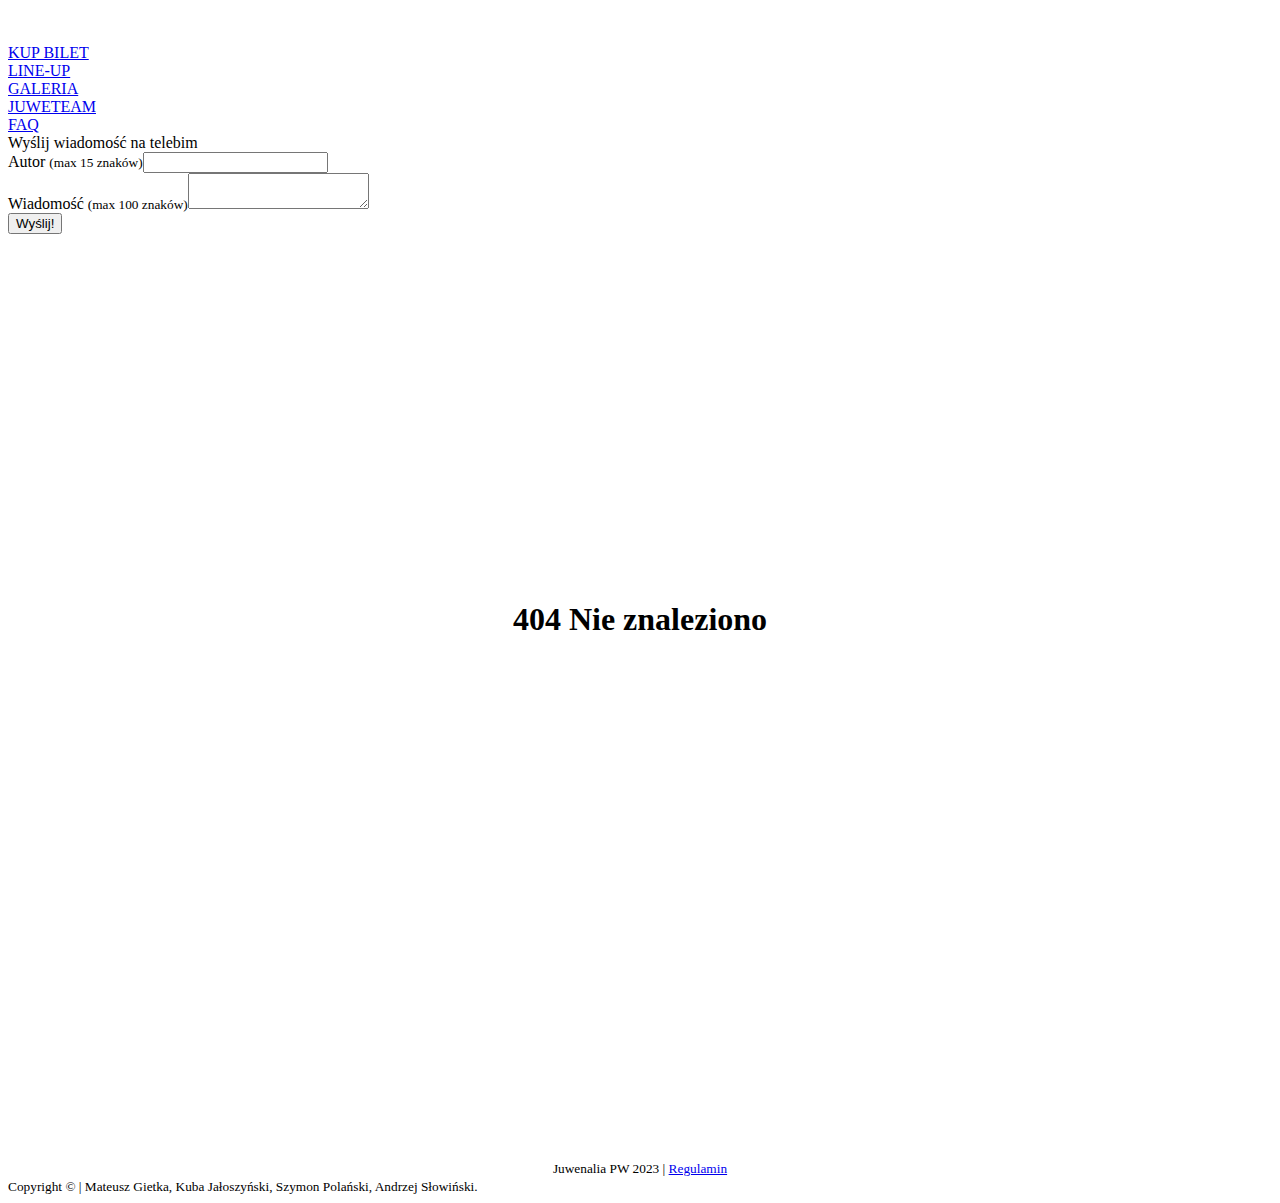
==== index.html @ 6a7313ed "Update" ====
<!doctype html><html lang="en"><head><meta charset="utf-8"/><link rel="icon" href="/favicon.ico"/><meta name="viewport" content="width=device-width,initial-scale=1"/><meta name="theme-color" content="#000000"/><meta name="description" content="Oficjalna strona Juwenaliów Pw 2023"/><link rel="apple-touch-icon" href="/logo192.png"/><link rel="stylesheet" href="https://use.fontawesome.com/releases/v5.13.1/css/all.css" integrity="sha384-xxzQGERXS00kBmZW/6qxqJPyxW3UR0BPsL4c8ILaIWXva5kFi7TxkIIaMiKtqV1Q" crossorigin="anonymous"/><link href="https://fonts.googleapis.com/css2?family=PT+Sans:wght@700&display=swap" rel="stylesheet"/><link rel="manifest" href="/manifest.json"/><link rel="stylesheet" href="https://cdn.jsdelivr.net/npm/bootstrap@5.2.3/dist/css/bootstrap.min.css" integrity="sha384-rbsA2VBKQhggwzxH7pPCaAqO46MgnOM80zW1RWuH61DGLwZJEdK2Kadq2F9CUG65" crossorigin="anonymous"/><script src="https://jakdojade.pl/widgets/elements.js"></script><title>Varsonalia PW</title><script defer="defer" src="/static/js/main.05cffb40.js"></script><link href="/static/css/main.e0cb4667.css" rel="stylesheet"></head><body><noscript>You need to enable JavaScript to run this app.</noscript><div id="root"></div></body></html>
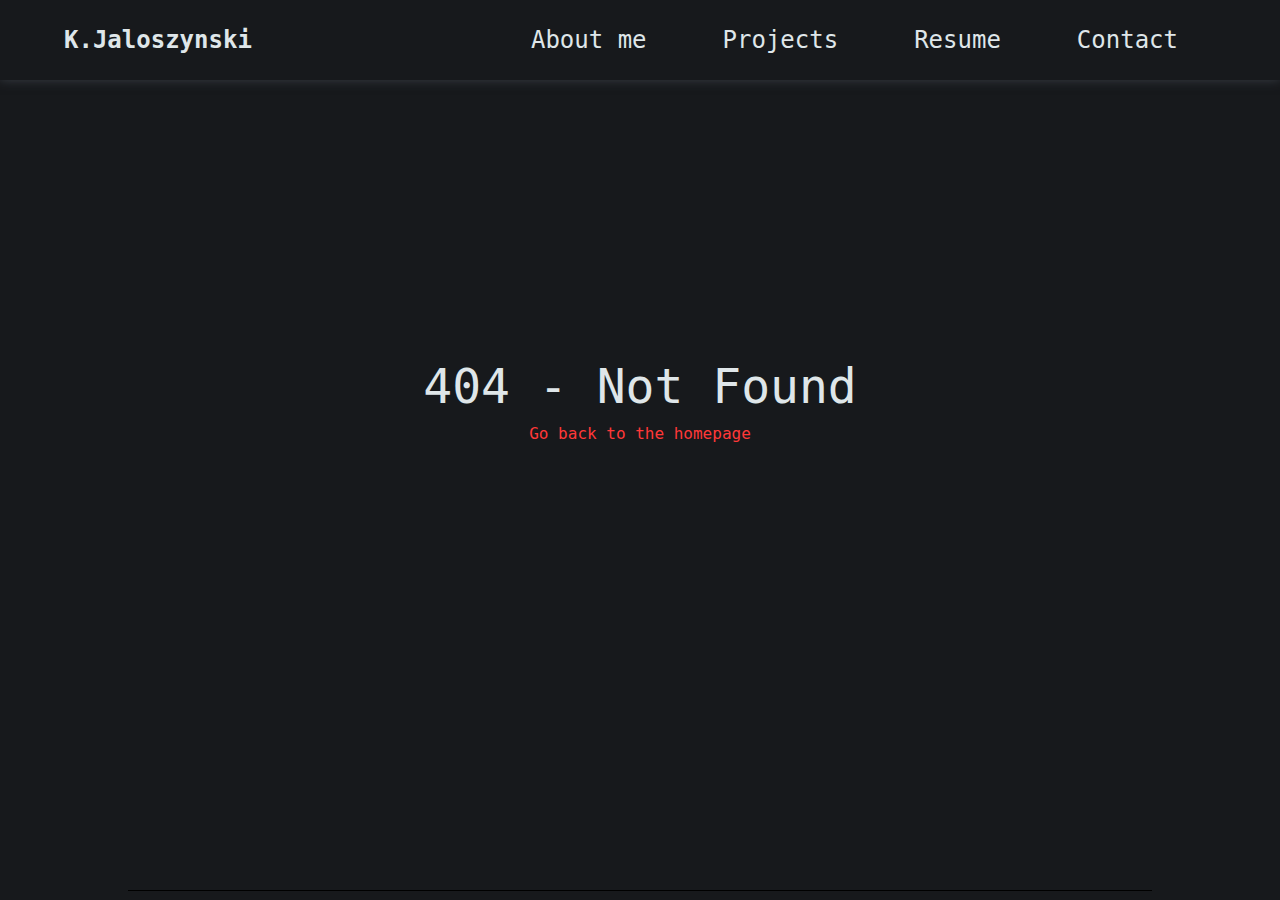
==== commit 9f240aa7: "Fixes to mobile styling" ====
--- a/index.html
+++ b/index.html
@@ -1 +1 @@
-<!doctype html><html lang="en"><head><meta charset="utf-8"/><link rel="icon" href="/favicon.ico"/><meta name="viewport" content="width=device-width,initial-scale=1"/><meta name="theme-color" content="#000000"/><meta name="description" content="Oficjalna strona Juwenaliów Pw 2023"/><link rel="apple-touch-icon" href="/logo192.png"/><link rel="stylesheet" href="https://use.fontawesome.com/releases/v5.13.1/css/all.css" integrity="sha384-xxzQGERXS00kBmZW/6qxqJPyxW3UR0BPsL4c8ILaIWXva5kFi7TxkIIaMiKtqV1Q" crossorigin="anonymous"/><link href="https://fonts.googleapis.com/css2?family=PT+Sans:wght@700&display=swap" rel="stylesheet"/><link rel="manifest" href="/manifest.json"/><link rel="stylesheet" href="https://cdn.jsdelivr.net/npm/bootstrap@5.2.3/dist/css/bootstrap.min.css" integrity="sha384-rbsA2VBKQhggwzxH7pPCaAqO46MgnOM80zW1RWuH61DGLwZJEdK2Kadq2F9CUG65" crossorigin="anonymous"/><script src="https://jakdojade.pl/widgets/elements.js"></script><title>Varsonalia PW</title><script defer="defer" src="/static/js/main.05cffb40.js"></script><link href="/static/css/main.e0cb4667.css" rel="stylesheet"></head><body><noscript>You need to enable JavaScript to run this app.</noscript><div id="root"></div></body></html>+<!doctype html><html lang="en"><head><meta charset="utf-8"/><link rel="icon" href="/icon.png"/><meta name="viewport" content="width=device-width,initial-scale=1"/><meta name="theme-color" content="#000000"/><meta name="description" content="Web site created using create-react-app"/><link rel="apple-touch-icon" href="/icon.png"/><link rel="manifest" href="/manifest.json"/><title>Kuba Jaloszynski Portfolio</title><script defer="defer" src="/static/js/main.bd2384fc.js"></script><link href="/static/css/main.c9bec828.css" rel="stylesheet"></head><body><noscript>You need to enable JavaScript to run this app.</noscript><div id="root"></div></body></html>--- a/static/css/main.c9bec828.css
+++ b/static/css/main.c9bec828.css
@@ -0,0 +1,2 @@
+@import url(https://fonts.googleapis.com/css2?family=Titillium+Web:wght@300&display=swap);.navbar-container{align-items:center;background-color:#17191c;box-shadow:0 0 10px #383d44;color:#dfe6e9;display:flex;height:80px;justify-content:space-between;padding-left:5%;padding-right:5%;position:-webkit-sticky;position:sticky;top:0;z-index:10}.navbar-container .logo{color:#dfe6e9;text-decoration:none}.navbar-container .desktop-navbar{display:flex;justify-content:flex-end;width:100%}.navbar-container .desktop-navbar .items{display:flex;flex-direction:row;font-size:x-large;justify-content:center;width:auto}.navbar-container .desktop-navbar .items .item{border-radius:12px;color:#dfe6e9;display:inline-block;margin:2rem;padding:6px;position:relative;text-decoration:none;transition:transform .3s ease-in-out}.navbar-container .desktop-navbar .items .item:after{background-color:#ff3838;bottom:0;content:"";height:2px;left:0;position:absolute;transform:scaleX(0);transform-origin:bottom right;transition:transform .25s ease-out;width:100%}.navbar-container .desktop-navbar .items .item:hover:after{transform:scaleX(1);transform-origin:bottom left}.navbar-container .mobile-navbar .foldable-menu{color:#dfe6e9;cursor:pointer;margin:1%;transition:transform .3s ease-in-out}.navbar-container .mobile-navbar .foldable-menu:hover{transform:scale(1.1)}.navbar-container .mobile-navbar .menu{background-color:#101214;display:block;left:0;opacity:1;position:absolute;top:80px;transform:scale(0);transform-origin:top;transition:transform .3s ease-in-out,opacity .3s ease-in-out;width:100%;z-index:11}.navbar-container .mobile-navbar .menu.opened{animation:growDown .5s ease-in-out forwards}@keyframes growDown{0%{transform:scaleY(0)}80%{transform:scaleY(1.1)}to{transform:scaleY(1)}}.navbar-container .mobile-navbar .menu.closed{animation:shrinkUp .5s ease-in-out forwards}@keyframes shrinkUp{0%{transform:scaleY(1)}20%{transform:scaleY(1.1)}to{transform:scaleY(0)}}.navbar-container .mobile-navbar .menu .items{display:flex;flex-direction:column;font-size:1.5rem;height:100vh;justify-content:flex-start;width:auto}.navbar-container .mobile-navbar .menu .items .item{border-radius:12px;color:#dfe6e9;display:flex;justify-content:center;margin:2rem;padding:6px;text-decoration:none;transition:transform .3s ease-in-out}.navbar-container .mobile-navbar .menu .items .item:focus .navbar-container .mobile-navbar .menu .items .item:hover{background-color:#5c6470;transition:all .1s ease-out}.navbar-container .foldable-menu{display:none}@media(max-width:1050px){.navbar-container .desktop-navbar{display:none}.navbar-container .mobile-navbar .foldable-menu{display:inline-block}}.home-container{align-items:center}.home-container,.home-container .elements{display:flex;flex-direction:column;justify-content:center}.home-container .elements{height:85vh;overflow:hidden;padding-left:4%;position:relative;text-align:center;width:60vw}.home-container .elements .text{color:#fff;font-size:4rem;overflow:hidden}.home-container .elements .text span{color:#ff3838}.home-container .elements .subtext{color:#d9d9d9;font-size:2rem}@media(max-width:780px){.home-container .elements .text{font-size:3rem}.home-container .elements .subtext{font-size:1.5rem}}.home-container .mouse_scroll{height:100px;margin:0 auto;width:24px}.home-container .mouse_scroll .m_scroll_arrows{border-bottom:2px solid #fff;border-right:2px solid #fff;display:block;height:5px;height:16px;margin:0 0 3px 4px;transform:rotate(45deg);width:5px;width:16px}.home-container .mouse_scroll .nd,.home-container .mouse_scroll .rd,.home-container .mouse_scroll .st{animation:mouse-scroll 2s infinite}.home-container .mouse_scroll .st{animation-delay:.2s;animation-direction:alternate;margin-top:1px}.home-container .mouse_scroll .nd{animation-delay:.4s;animation-direction:alternate;margin-top:-6px}.home-container .mouse_scroll .rd{animation-delay:.6s;animation-direction:alternate;margin-top:-6px}@keyframes mouse-scroll{0%{opacity:0}50%{opacity:.5}to{opacity:1}}@media(max-width:585px){.home-container .elements .text{font-size:2.5rem}.home-container .elements .subtext{font-size:1.5rem}}.about-container{display:flex;flex-direction:column}.about-container .header{color:#dfe6e9;display:flex;font-size:3rem;justify-content:center;margin-bottom:1%;padding:4%;text-align:center}.about-container .contents-container{display:flex;flex-wrap:wrap;justify-content:center}.about-container .contents-container .desc-container{flex:1 1;flex-direction:column;justify-content:center;min-width:320px;padding:3%;width:45%}.about-container .contents-container .desc-container .text{text-wrap:wrap;color:#dfe6e9;font-size:1.5rem;min-width:300px;width:100%}@media(max-width:780px){.about-container .contents-container .desc-container .text{font-size:1.3rem}}@media(max-width:585px){.about-container .contents-container .desc-container .text{font-size:1.1rem}}.about-container .contents-container .photo-container{align-self:center;display:flex;flex:1 1;justify-content:center;min-width:320px;width:45%}.about-container .contents-container .photo-container .photo{max-height:487.453px;max-width:324.969px;width:100%}.about-container .contents-container .photo-container .photo img{border-radius:10px;height:auto;max-height:100%;max-width:100%;object-fit:cover;width:100%}@media(max-width:768px){.about-container .contents-container .desc-container,.about-container .contents-container .photo-container{max-width:100%}.about-container .contents-container .photo{max-height:90%;max-width:90%}}.modal-container{display:flex;height:100vh;justify-content:center;left:0;overflow-x:hidden;overflow-y:scroll;position:fixed;top:0;width:100vw;z-index:8}.modal-container .modal{background-color:#17191c;border-radius:10px;box-shadow:0 0 10px #ffffff4d;color:#dfe6e9;display:flex;flex-direction:column;height:-webkit-min-content;height:min-content;margin-bottom:5%;margin-top:3%;padding:3%;width:60%}.modal-container .modal .body{color:#dfe6e9;height:auto}.modal-container .modal .body .carousel{border-radius:10px;height:auto;margin-bottom:2rem;overflow:hidden;width:100%}.modal-container .modal .body .carousel .image{display:block;height:auto;width:100%}.modal-container .modal .body .title{font-size:3.2rem;height:auto;padding:4% 4% 4% 0}.modal-container .modal .body .desc{font-size:1.3rem;height:auto}@media(max-width:585px){.modal-container .modal .body .title{font-size:1.5rem}.modal-container .modal .body .desc{font-size:.9rem}}.modal-container::-webkit-scrollbar{position:absolute;width:10px}.modal-container::-webkit-scrollbar-track{background-color:#070808;border-radius:8px}.modal-container::-webkit-scrollbar-thumb{background-color:#23262a;border-radius:8px;height:1rem}.projects-container .project-card{border-radius:10px;box-shadow:0 0 10px #383d44;color:#dfe6e9;height:40vh;margin:1.5rem;position:relative;transition:transform .3s ease-in-out;width:20vw}.projects-container .project-card:hover{cursor:pointer}.projects-container .project-card:hover .icon{transform:scale(1.05)}.projects-container .project-card .contents{display:flex;flex-direction:column;height:100%;overflow:hidden;padding:6%;width:100%}.projects-container .project-card .contents .icon-container{display:flex;height:auto;justify-content:center;margin-bottom:25px;max-height:60%;width:100%}.projects-container .project-card .contents .icon-container .icon{border-radius:8px;height:auto;transition:transform .2s ease-in-out;width:100%}.projects-container .project-card .contents .title{align-items:center;display:flex;font-size:1.6rem;font-weight:700;height:100%;justify-content:center;text-align:center}@media(max-width:1200px){.projects-container .project-card{height:35vh;width:25vw}}@media(max-width:900px){.projects-container .project-card{height:30vh;width:30vw}}@media(max-width:600px){.projects-container .project-card{height:25vh;width:45vw}.projects-container .project-card .contents .title{font-size:1rem}}.projects-container{align-items:center;display:flex;flex-flow:column}.projects-container .header{display:flex;justify-content:center;margin-bottom:1%;padding:4%}.projects-container .header .title{color:#dfe6e9;display:flex;font-size:3rem;justify-content:center;text-align:center}.projects-container .cards-container{display:flex;justify-content:center;margin:0 auto;width:85%}.projects-container .cards-container .card-grid-item{display:flex;flex-flow:row;flex-wrap:wrap;justify-content:center;list-style:none;margin-bottom:24px;padding:0}.section-container{min-height:100vh;min-width:100vw;padding:3% 3% 8%;position:relative}.section-container:after{background-color:#000;bottom:1%;content:"";display:block;height:1px;left:10%;position:absolute;width:80%}.form-container{background-color:#212428;border-radius:10px;box-shadow:0 0 10px #383d44;display:flex;justify-content:center;padding:5%;width:40rem}.form-container .form{align-items:center;display:flex;flex-direction:column;justify-content:center}.form-container .form .phone-input{color:#dfe6e9}.form-container .form .message-input{height:10%}.form-container .form .btn{margin-top:4%}@media(max-width:1050px){.form-container{padding:8%;width:90%}}.contact-container{color:#dfe6e9}.contact-container .header{padding:3%}.contact-container .header .title{display:flex;font-size:3rem;justify-content:center;text-align:center}.contact-container .details-container{display:flex;flex-flow:row;flex-wrap:wrap;justify-content:center}.contact-container .details-container .info-container{background-color:#212428;border-radius:10px;box-shadow:0 0 10px #383d44;display:flex;flex-direction:column;justify-content:center;margin-right:3%;padding:3%;width:26rem}.contact-container .details-container .info-container .title{font-size:1.5rem;margin-bottom:1.5rem}.contact-container .details-container .info-container .description{display:flex;flex-direction:column;margin-bottom:2rem}.contact-container .details-container .info-container .description .text{word-wrap:break-word;margin-bottom:2rem}.contact-container .details-container .info-container .description .link{color:#dfe6e9;display:inline-block;padding:6px;position:relative;text-decoration:none;transition:color .3s ease-in-out,transform .3s ease-in-out}.contact-container .details-container .info-container .description .link:after{background-color:#ff3838;bottom:0;content:"";height:2px;left:0;position:absolute;transform:scaleX(0);transform-origin:bottom right;transition:transform .25s ease-out;width:100%}.contact-container .details-container .info-container .description .link:hover{color:#ff3838;cursor:pointer}.contact-container .details-container .info-container .description .link:hover:after{transform:scaleX(1);transform-origin:bottom left}.contact-container .details-container .info-container .description .mail,.contact-container .details-container .info-container .description .phone{display:block;margin-bottom:1rem;white-space:normal}.contact-container .details-container .info-container .description .cv{align-items:center;display:flex;font-size:1.2rem;font-weight:700}.contact-container .details-container .info-container .description .cv .link,.contact-container .details-container .info-container .socials{display:flex;justify-content:center}.contact-container .details-container .info-container .socials .link{color:#dfe6e9;display:flex;justify-content:center;margin:2%;padding:3%;text-decoration:none;transition:color .3s ease-in-out,transform .3s ease-in-out}.contact-container .details-container .info-container .socials .link .icon{height:2rem;transition:transform .3s ease-in-out;width:2rem}.contact-container .details-container .info-container .socials .link:hover{color:#ff3838;transform:scale(1.1)}@media(max-width:1050px){.contact-container .details-container .info-container{margin-bottom:3%;margin-right:0;text-align:center;width:90%}.contact-container .details-container .info-container .cv{justify-content:center}}.education-card{box-shadow:0 0 10px #383d44;color:#dfe6e9;margin-bottom:1rem}.education-card .card-contents{display:flex;flex-direction:row;flex-wrap:wrap-reverse;justify-content:space-between}.education-card .card-contents .details-container{display:flex;flex-direction:column;justify-content:flex-start}.education-card .card-contents .details-container .title{display:flex;flex-wrap:wrap;font-size:2rem;padding-left:8px}.education-card .card-contents .details-container .subtitle{font-size:1.3rem;margin-bottom:.5rem;padding-left:8px}.education-card .card-contents .details-container .subtitle .link{align-items:center;color:#dfe6e9;display:flex;text-decoration:none;transition:color .3s ease-in-out,transform .3s ease-in-out}.education-card .card-contents .details-container .subtitle .link .icon{height:auto;margin-left:1%;width:1rem}.education-card .card-contents .details-container .subtitle .link:hover{color:#ff3838}.education-card .card-contents .details-container .date{font-size:medium;margin-bottom:.3rem;padding-left:8px}.education-card .card-contents .details-container .grade{margin-bottom:.3rem;padding-left:8px}.education-card .card-contents .details-container .content{font-size:small;padding-left:8px}.education-card .card-contents .img-container{align-items:center;display:flex;height:auto;justify-content:center;min-width:200px;padding:1%;width:18%}.education-card .card-contents .img-container img{border-radius:10px;height:auto;min-width:100px;padding:1%;width:60%}@media(max-width:585px){.education-card .card-contents{justify-content:center}.education-card .card-contents .details-container{justify-content:center;text-align:center}.education-card .card-contents .details-container .title{font-size:1.4rem;margin-bottom:3%;margin-top:2%}.education-card .card-contents .details-container .subtitle{text-wrap:nowrap;display:flex;font-size:1.2rem;justify-content:center;padding-left:0}}.education-card:hover{background-color:#0c0d0e}.education-card:hover,.education-card:hover:after{transition:all .1s ease-in-out}.modal-box{background-color:#17191c;border-radius:10px;box-shadow:0 0 10px #ffffff4d;display:flex;flex-direction:column;height:-webkit-min-content;height:min-content;left:20%;padding:3%;position:absolute;top:20%;width:60%}.modal-box .body{color:#dfe6e9}.modal-box .body .title{font-size:1.5rem}@media(max-width:585px){.modal-box .body .title{font-size:1.2rem}}.skill-card-container .card{height:12.5rem;width:12.5rem}.skill-card-container .card .contents{align-items:center;display:flex;flex-direction:column;height:100%;justify-content:space-between;overflow:hidden}.skill-card-container .card .contents .img-container{display:flex;height:auto;justify-content:center;min-height:35px;min-width:35px;overflow:hidden;width:100%}.skill-card-container .card .contents .img-container img{max-height:80%;max-width:80%;object-fit:contain}.skill-card-container .card .contents .text-container{align-items:center;display:flex;flex-direction:column;height:auto;margin-top:.5rem;padding:1%;width:100%}.skill-card-container .card .contents .text-container .hours,.skill-card-container .card .contents .text-container .title{font-size:1.1rem;font-weight:700;text-align:center}.skill-card-container .card:hover{background-color:#0c0d0e;transition:all .1s ease-in-out}.skill-card-container .card:hover:after{transition:all .1s ease-in-out}@media(max-width:780px){.skill-card-container .card{height:11rem;width:11rem}}@media(max-width:780px)and (max-width:585px){.skill-card-container .card{height:6rem;width:6rem}.skill-card-container .card .contents .text-container{height:30%}.skill-card-container .card .contents .text-container .title{font-size:.7rem}.skill-card-container .card .contents .text-container .hours{display:none}}.skills-container .header{padding:3%}.skills-container .header .title{color:#dfe6e9;display:flex;font-size:3rem;justify-content:center}.skills-container .contents-container{display:flex;flex-wrap:wrap;justify-content:center}.skills-container .contents-container .react-tabs{-webkit-tap-highlight-color:rgba(0,0,0,0);display:flex;flex-direction:column;width:70%}.skills-container .contents-container .react-tabs__tab-list{border-bottom:2px solid #444a52;display:flex;justify-content:flex-start;margin:0 0 1rem;padding:0}.skills-container .contents-container .react-tabs__tab{border:1px solid #0000;border-bottom:none;bottom:-1px;color:#dfe6e9;cursor:pointer;display:inline-block;font-size:1.5rem;list-style:none;padding:6px 12px;position:relative;transition:all .1s ease-in-out}.skills-container .contents-container .react-tabs__tab--selected{background:#4d4f53;border-color:#383d44;border-radius:5px 5px 0 0;color:#ff3838}.skills-container .contents-container .react-tabs__tab--disabled{cursor:default}.skills-container .contents-container .react-tabs__tab:focus{outline:none}@media(max-width:585px){.skills-container .contents-container .react-tabs__tab{font-size:.9rem}}.skills-container .contents-container .react-tabs__tab-panel{display:none}.skills-container .contents-container .react-tabs__tab-panel--selected{display:flex}.footer-container{min-width:100vw;padding:1%}.footer-container .text{color:#dfe6e9;display:flex;font-size:large;justify-content:center}.footer-container .text-2{color:#dfe6e9;display:flex;font-size:x-small;justify-content:center}*{box-sizing:border-box;font-family:Consolas,monospace;margin:0;padding:0}body{background-color:#17191c;overflow-x:hidden;overflow-y:auto}body::-webkit-scrollbar{width:10px}body::-webkit-scrollbar-track{background-color:#070808;border-radius:8px}body::-webkit-scrollbar-thumb{background-color:#23262a;border-radius:8px;height:1rem}.App .App-body{display:flex;flex-direction:column;margin-top:-80px;overflow-x:hidden;z-index:9}.notfound-container{align-items:center;color:#dfe6e9;display:flex;flex-direction:column;font-size:2rem;height:80vh;justify-content:center}.notfound-container .link{color:#ff3838;text-decoration:none;transition:all .3s ease-in-out}.notfound-container .link:hover{transform:scale(1.1)}body{-webkit-font-smoothing:antialiased;-moz-osx-font-smoothing:grayscale;font-family:-apple-system,BlinkMacSystemFont,Segoe UI,Roboto,Oxygen,Ubuntu,Cantarell,Fira Sans,Droid Sans,Helvetica Neue,sans-serif;margin:0}code{font-family:source-code-pro,Menlo,Monaco,Consolas,Courier New,monospace}
+/*# sourceMappingURL=main.c9bec828.css.map*/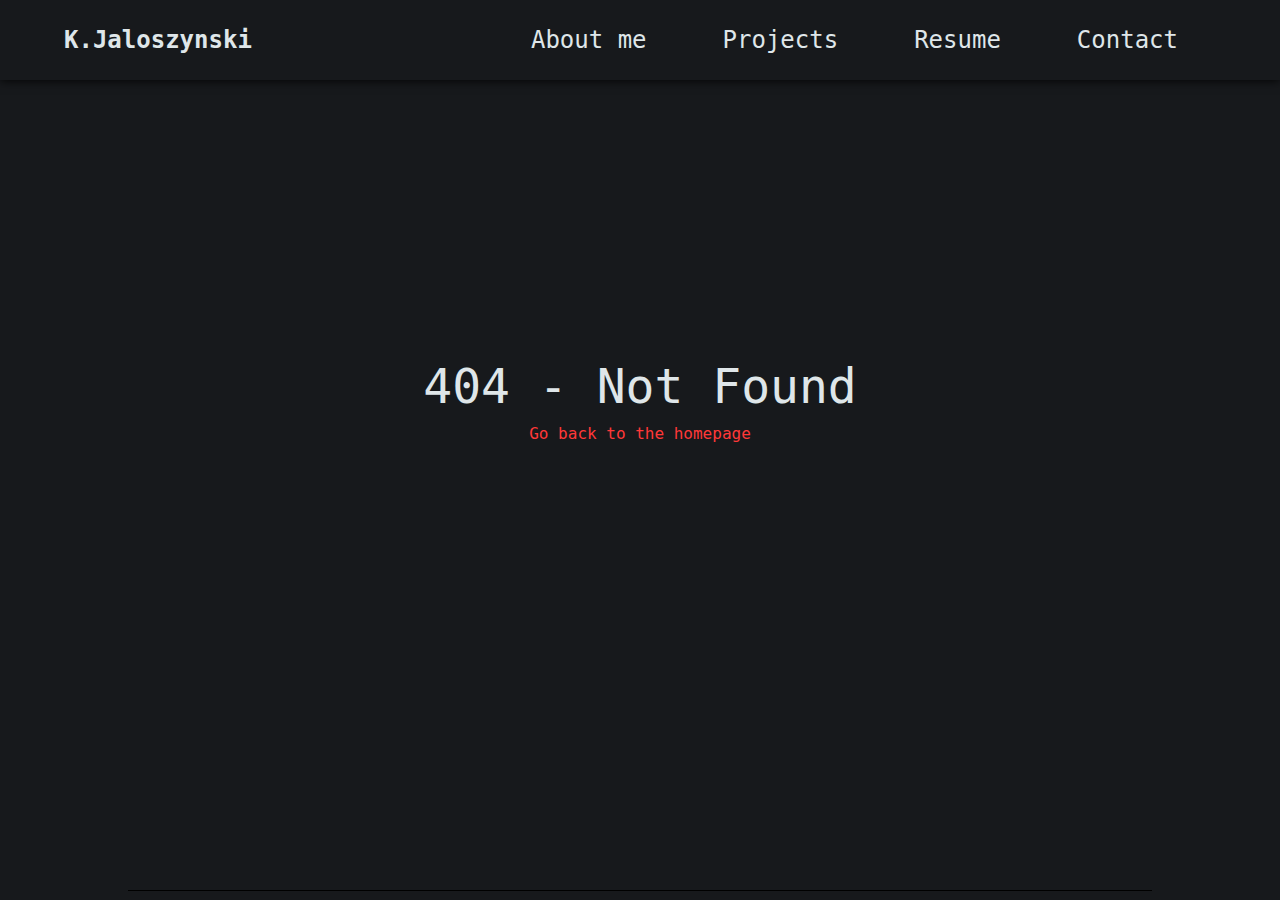
==== commit c2e099ff: ""Changed proj cards shadows changed contact section shadows"" ====
--- a/index.html
+++ b/index.html
@@ -1 +1,45 @@
-<!doctype html><html lang="en"><head><meta charset="utf-8"/><link rel="icon" href="/icon.png"/><meta name="viewport" content="width=device-width,initial-scale=1"/><meta name="theme-color" content="#000000"/><meta name="description" content="Web site created using create-react-app"/><link rel="apple-touch-icon" href="/icon.png"/><link rel="manifest" href="/manifest.json"/><title>Kuba Jaloszynski Portfolio</title><script defer="defer" src="/static/js/main.bd2384fc.js"></script><link href="/static/css/main.c9bec828.css" rel="stylesheet"></head><body><noscript>You need to enable JavaScript to run this app.</noscript><div id="root"></div></body></html>+<!DOCTYPE html>
+<html lang="en">
+  <head>
+    <meta charset="utf-8" />
+    <link rel="icon" href="./icon.png" />
+    <meta name="viewport" content="width=device-width, initial-scale=1" />
+    <meta name="theme-color" content="#000000" />
+    <meta
+      name="description"
+      content="Web site created using create-react-app"
+    />
+    <link rel="apple-touch-icon" href="./icon.png" />
+    <!--
+      manifest.json provides metadata used when your web app is installed on a
+      user's mobile device or desktop. See https://developers.google.com/web/fundamentals/web-app-manifest/
+    -->
+    <link rel="manifest" href="./manifest.json" />
+    <!--
+      Notice the use of %PUBLIC_URL% in the tags above.
+      It will be replaced with the URL of the `public` folder during the build.
+      Only files inside the `public` folder can be referenced from the HTML.
+
+      Unlike "/favicon.ico" or "favicon.ico", "favicon.ico" will
+      work correctly both with client-side routing and a non-root public URL.
+      Learn how to configure a non-root public URL by running `npm run build`.
+    -->
+    <title>Kuba Jaloszynski Portfolio</title>
+    <script type="module" crossorigin src="./assets/index-1MSBdzJr.js"></script>
+    <link rel="stylesheet" crossorigin href="./assets/index-Bw0y-h9k.css">
+  </head>
+  <body>
+    <noscript>You need to enable JavaScript to run this app.</noscript>
+    <div id="root"></div>
+    <!--
+      This HTML file is a template.
+      If you open it directly in the browser, you will see an empty page.
+
+      You can add webfonts, meta tags, or analytics to this file.
+      The build step will place the bundled scripts into the <body> tag.
+
+      To begin the development, run `npm start` or `yarn start`.
+      To create a production bundle, use `npm run build` or `yarn build`.
+    -->
+  </body>
+</html>
--- a/assets/index-Bw0y-h9k.css
+++ b/assets/index-Bw0y-h9k.css
@@ -0,0 +1 @@
+@import"https://fonts.googleapis.com/css2?family=Titillium+Web:wght@300&display=swap";.navbar-container{position:sticky;top:0;display:flex;align-items:center;background-color:#17191c;height:80px;justify-content:space-between;padding-left:5%;padding-right:5%;color:#dfe6e9;z-index:10;box-shadow:0 0 10px #000}.navbar-container .logo{text-decoration:none;color:#dfe6e9}.navbar-container .desktop-navbar{display:flex;justify-content:flex-end;width:100%}.navbar-container .desktop-navbar .items{display:flex;flex-direction:row;width:auto;justify-content:center;font-size:x-large}.navbar-container .desktop-navbar .items .item{display:inline-block;position:relative;margin:2rem;color:#dfe6e9;padding:6px;border-radius:12px;text-decoration:none;transition:transform .3s ease-in-out}.navbar-container .desktop-navbar .items .item:after{content:"";position:absolute;width:100%;transform:scaleX(0);height:2px;bottom:0;left:0;background-color:#ff3838;transform-origin:bottom right;transition:transform .25s ease-out}.navbar-container .desktop-navbar .items .item:hover:after{transform:scaleX(1);transform-origin:bottom left}.navbar-container .mobile-navbar .foldable-menu{color:#dfe6e9;transition:transform .3s ease-in-out;cursor:pointer;margin:1%}.navbar-container .mobile-navbar .foldable-menu:hover{transform:scale(1.1)}.navbar-container .mobile-navbar .menu{display:block;transform:scale(0);z-index:11;position:absolute;top:80px;left:0;width:100%;background-color:#101214;transform-origin:top;opacity:1;transition:transform .3s ease-in-out,opacity .3s ease-in-out}.navbar-container .mobile-navbar .menu.opened{animation:growDown .5s ease-in-out forwards}@keyframes growDown{0%{transform:scaleY(0)}80%{transform:scaleY(1.1)}to{transform:scaleY(1)}}.navbar-container .mobile-navbar .menu.closed{animation:shrinkUp .5s ease-in-out forwards}@keyframes shrinkUp{0%{transform:scaleY(1)}20%{transform:scaleY(1.1)}to{transform:scaleY(0)}}.navbar-container .mobile-navbar .menu .items{display:flex;flex-direction:column;width:auto;justify-content:flex-start;font-size:1.5rem;height:100vh}.navbar-container .mobile-navbar .menu .items .item{display:flex;justify-content:center;color:#dfe6e9;padding:6px;margin:2rem;border-radius:12px;text-decoration:none;transition:transform .3s ease-in-out}.navbar-container .mobile-navbar .menu .items .item:focus .navbar-container .mobile-navbar .menu .items .item:hover{transition:all .1s ease-out;background-color:#5c6470}.navbar-container .foldable-menu{display:none}@media (max-width: 1050px){.navbar-container .desktop-navbar{display:none}.navbar-container .mobile-navbar .foldable-menu{display:inline-block}}.home-container{display:flex;flex-direction:column;justify-content:center;align-items:center}.home-container .elements{overflow:hidden;display:flex;flex-direction:column;padding-left:4%;justify-content:center;height:85vh;width:60vw;position:relative;text-align:center}.home-container .elements .text{font-size:4rem;color:#fff;overflow:hidden}.home-container .elements .text span{color:#ff3838}.home-container .elements .subtext{font-size:2rem;color:#d9d9d9}@media (max-width: 780px){.home-container .elements .text{font-size:3rem}.home-container .elements .subtext{font-size:1.5rem}}.home-container .mouse_scroll{margin:0 auto;width:24px;height:100px}.home-container .mouse_scroll .m_scroll_arrows{display:block;width:5px;height:5px;transform:rotate(45deg);border-right:2px solid white;border-bottom:2px solid white;margin:0 0 3px 4px;width:16px;height:16px}.home-container .mouse_scroll .st,.home-container .mouse_scroll .nd,.home-container .mouse_scroll .rd{animation:mouse-scroll 2s infinite}.home-container .mouse_scroll .st{margin-top:1px;animation-delay:.2s;animation-direction:alternate}.home-container .mouse_scroll .nd{margin-top:-6px;animation-delay:.4s;animation-direction:alternate}.home-container .mouse_scroll .rd{margin-top:-6px;animation-delay:.6s;animation-direction:alternate}@keyframes mouse-scroll{0%{opacity:0}50%{opacity:.5}to{opacity:1}}@media (max-width: 585px){.home-container .elements .text{font-size:2.5rem}.home-container .elements .subtext{font-size:1.5rem}}.about-container{display:flex;flex-direction:column}.about-container .header{display:flex;justify-content:center;text-align:center;padding:4%;margin-bottom:1%;color:#dfe6e9;font-size:3rem}.about-container .contents-container{display:flex;flex-wrap:wrap;justify-content:center}.about-container .contents-container .desc-container{flex:1;padding:3%;flex-direction:column;justify-content:center;width:45%;min-width:320px}.about-container .contents-container .desc-container .text{color:#dfe6e9;width:100%;min-width:300px;font-size:1.5rem;text-wrap:wrap}@media (max-width: 780px){.about-container .contents-container .desc-container .text{font-size:1.3rem}}@media (max-width: 585px){.about-container .contents-container .desc-container .text{font-size:1.1rem}}.about-container .contents-container .photo-container{flex:1;display:flex;justify-content:center;align-self:center;width:45%;min-width:320px}.about-container .contents-container .photo-container .photo{width:100%;max-width:324.969px;max-height:487.453px}.about-container .contents-container .photo-container .photo img{width:100%;height:auto;object-fit:cover;border-radius:10px;max-width:100%;max-height:100%;box-shadow:0 1px 2px #000}@media (max-width: 768px){.about-container .contents-container .desc-container,.about-container .contents-container .photo-container{max-width:100%}.about-container .contents-container .photo{max-width:90%;max-height:90%}}.modal-container{position:fixed;top:0;left:0;width:100vw;height:100vh;z-index:8;display:flex;justify-content:center;overflow-y:scroll;overflow-x:hidden}.modal-container .modal{display:flex;flex-direction:column;width:60%;height:min-content;margin-top:3%;margin-bottom:5%;box-shadow:0 0 10px #ffffff4d;background-color:#17191c;color:#dfe6e9;padding:3%;border-radius:10px}.modal-container .modal .body{color:#dfe6e9;height:auto}.modal-container .modal .body .carousel{width:100%;height:auto;border-radius:10px;overflow:hidden;margin-bottom:2rem}.modal-container .modal .body .carousel .image{width:100%;display:block;height:auto}.modal-container .modal .body .title{font-size:3.2rem;padding:4% 4% 4% 0;height:auto}.modal-container .modal .body .desc{font-size:1.3rem;height:auto}.modal-container .modal .body .desc .chunk{text-indent:1.5rem;margin-bottom:1%}@media (max-width: 900px){.modal-container .modal .body .carousel{display:none}}@media (max-width: 585px){.modal-container .modal .body .title{font-size:1.4rem}.modal-container .modal .body .desc{font-size:.9rem}}.modal-container::-webkit-scrollbar{position:absolute;width:10px}.modal-container::-webkit-scrollbar-track{background-color:#070808;border-radius:8px}.modal-container::-webkit-scrollbar-thumb{background-color:#23262a;border-radius:8px;height:1rem}.projects-container .project-card{color:#dfe6e9;height:40vh;width:20vw;border-radius:10px;position:relative;transition:transform .3s ease-in-out;margin:1.5rem}.projects-container .project-card:hover{cursor:pointer;background-color:#0c0d0e}.projects-container .project-card:hover .icon{transform:scale(1.03)}.projects-container .project-card .contents{display:flex;flex-direction:column;height:100%;width:100%;overflow:hidden;padding:6%}.projects-container .project-card .contents .icon-container{width:100%;height:auto;max-height:60%;margin-bottom:25px;display:flex;justify-content:center}.projects-container .project-card .contents .icon-container .icon{border-radius:8px;width:100%;height:auto;transition:transform .2s ease-in-out}.projects-container .project-card .contents .title{display:flex;height:100%;justify-content:center;align-items:center;font-size:1.6rem;font-weight:700;text-align:center}@media (max-width: 1200px){.projects-container .project-card{width:25vw;height:35vh}}@media (max-width: 900px){.projects-container .project-card{width:30vw;height:30vh}}@media (max-width: 600px){.projects-container .project-card{width:45vw;height:25vh}.projects-container .project-card .contents .title{font-size:1rem}}.projects-container{display:flex;flex-flow:column;align-items:center}.projects-container .header{display:flex;justify-content:center;padding:4%;margin-bottom:1%}.projects-container .header .title{display:flex;text-align:center;justify-content:center;color:#dfe6e9;font-size:3rem}.projects-container .cards-container{display:flex;justify-content:center;width:85%;margin:0 auto}.projects-container .cards-container .card-grid-item{display:flex;flex-flow:row;flex-wrap:wrap;margin-bottom:24px;justify-content:center;list-style:none;padding:0}.section-container{min-width:100vw;min-height:100vh;position:relative;padding:3% 3% 8%}.section-container:after{content:"";display:block;width:80%;height:1px;background-color:#000;position:absolute;bottom:1%;left:10%}.form-container{display:flex;justify-content:center;width:40rem;border-radius:10px;background-color:#212428;padding:5%}.form-container .form{display:flex;flex-direction:column;justify-content:center;align-items:center}.form-container .form .phone-input{color:#dfe6e9}.form-container .form .message-input{height:10%}.form-container .form .btn{margin-top:4%}@media (max-width: 1050px){.form-container{width:90%;padding:8%}}.contact-container{color:#dfe6e9}.contact-container .header{padding:3%}.contact-container .header .title{display:flex;text-align:center;justify-content:center;font-size:3rem}.contact-container .details-container{display:flex;flex-flow:row;flex-wrap:wrap;justify-content:center}.contact-container .details-container .info-container{display:flex;flex-direction:column;justify-content:center;width:26rem;border-radius:10px;background-color:#212428;padding:3%;margin-right:3%}.contact-container .details-container .info-container .title{font-size:1.5rem;margin-bottom:1.5rem}.contact-container .details-container .info-container .description{display:flex;flex-direction:column;margin-bottom:2rem}.contact-container .details-container .info-container .description .text{margin-bottom:2rem;word-wrap:break-word}.contact-container .details-container .info-container .description .link{display:inline-block;position:relative;color:#dfe6e9;padding:6px;text-decoration:none;transition:color .3s ease-in-out,transform .3s ease-in-out}.contact-container .details-container .info-container .description .link:after{content:"";position:absolute;width:100%;transform:scaleX(0);height:2px;bottom:0;background-color:#ff3838;left:0;transform-origin:bottom right;transition:transform .25s ease-out}.contact-container .details-container .info-container .description .link:hover{color:#ff3838;cursor:pointer}.contact-container .details-container .info-container .description .link:hover:after{transform:scaleX(1);transform-origin:bottom left}.contact-container .details-container .info-container .description .phone,.contact-container .details-container .info-container .description .mail{display:block;margin-bottom:1rem;white-space:normal}.contact-container .details-container .info-container .description .cv{display:flex;align-items:center;font-weight:700;font-size:1.2rem}.contact-container .details-container .info-container .description .cv .link,.contact-container .details-container .info-container .socials{display:flex;justify-content:center}.contact-container .details-container .info-container .socials .link{display:flex;justify-content:center;margin:2%;padding:3%;color:#dfe6e9;text-decoration:none;transition:color .3s ease-in-out,transform .3s ease-in-out}.contact-container .details-container .info-container .socials .link .icon{width:2rem;height:2rem;transition:transform .3s ease-in-out}.contact-container .details-container .info-container .socials .link:hover{color:#ff3838;transform:scale(1.1)}@media (max-width: 1050px){.contact-container .details-container .info-container{margin-bottom:3%;width:90%;margin-right:0;text-align:center}.contact-container .details-container .info-container .cv{justify-content:center}}.education-card{color:#dfe6e9;margin-bottom:1rem}.education-card .card-contents{display:flex;flex-direction:row;flex-wrap:wrap-reverse;justify-content:space-between}.education-card .card-contents .details-container{display:flex;flex-direction:column;justify-content:flex-start}.education-card .card-contents .details-container .title{font-size:2rem;padding-left:8px;display:flex;flex-wrap:wrap}.education-card .card-contents .details-container .subtitle{font-size:1.3rem;margin-bottom:.5rem;padding-left:8px}.education-card .card-contents .details-container .subtitle .link{text-decoration:none;color:#dfe6e9;display:flex;align-items:center;transition:color .3s ease-in-out,transform .3s ease-in-out}.education-card .card-contents .details-container .subtitle .link .icon{margin-left:1%;width:1rem;height:auto}.education-card .card-contents .details-container .subtitle .link:hover{color:#ff3838}.education-card .card-contents .details-container .date{font-size:medium;margin-bottom:.3rem;padding-left:8px}.education-card .card-contents .details-container .grade{margin-bottom:.3rem;padding-left:8px}.education-card .card-contents .details-container .content{font-size:small;padding-left:8px}.education-card .card-contents .img-container{display:flex;align-items:center;justify-content:center;width:18%;min-width:200px;height:auto;padding:1%}.education-card .card-contents .img-container img{border-radius:10px;width:60%;height:auto;padding:1%;min-width:100px}@media (max-width: 585px){.education-card .card-contents{justify-content:center}.education-card .card-contents .details-container{justify-content:center;text-align:center}.education-card .card-contents .details-container .title{font-size:1.4rem;margin-top:2%;margin-bottom:3%}.education-card .card-contents .details-container .subtitle{display:flex;justify-content:center;text-wrap:nowrap;padding-left:0;font-size:1.2rem}}.education-card:hover{transition:all .1s ease-in-out;background-color:#0c0d0e}.education-card:hover:after{transition:all .1s ease-in-out}.modal-box{position:absolute;display:flex;flex-direction:column;width:60%;height:min-content;top:20%;left:20%;box-shadow:0 0 10px #ffffff4d;background-color:#17191c;padding:3%;border-radius:10px}.modal-box .body{color:#dfe6e9}.modal-box .body .title{font-size:1.5rem}@media (max-width: 585px){.modal-box .body .title{font-size:1.2rem}}.skill-card-container .card{width:12.5rem;height:12.5rem}.skill-card-container .card .contents{display:flex;flex-direction:column;align-items:center;justify-content:space-between;overflow:hidden;height:100%}.skill-card-container .card .contents .img-container{width:100%;height:auto;overflow:hidden;display:flex;justify-content:center;min-width:35px;min-height:35px}.skill-card-container .card .contents .img-container img{max-width:80%;max-height:80%;object-fit:contain}.skill-card-container .card .contents .text-container{display:flex;flex-direction:column;align-items:center;width:100%;height:auto;margin-top:.5rem;padding:1%}.skill-card-container .card .contents .text-container .title,.skill-card-container .card .contents .text-container .hours{font-size:1.1rem;font-weight:700;text-align:center}.skill-card-container .card:hover{transition:all .1s ease-in-out;background-color:#0c0d0e}.skill-card-container .card:hover:after{transition:all .1s ease-in-out}@media (max-width: 780px){.skill-card-container .card{width:11rem;height:11rem}}@media (max-width: 780px) and (max-width: 585px){.skill-card-container .card{width:6rem;height:6rem}.skill-card-container .card .contents .text-container{height:30%}.skill-card-container .card .contents .text-container .title{font-size:.7rem}.skill-card-container .card .contents .text-container .hours{display:none}}.skills-container .header{padding:3%}.skills-container .header .title{display:flex;justify-content:center;color:#dfe6e9;font-size:3rem}.skills-container .contents-container{display:flex;justify-content:center;flex-wrap:wrap}.skills-container .contents-container .react-tabs{-webkit-tap-highlight-color:transparent;display:flex;flex-direction:column;width:70%}.skills-container .contents-container .react-tabs__tab-list{border-bottom:2px solid #0d0d0d;margin:0 0 1rem;padding:0;display:flex;justify-content:flex-start}.skills-container .contents-container .react-tabs__tab{display:inline-block;border:1px solid transparent;border-bottom:none;bottom:-1px;position:relative;list-style:none;padding:6px 12px;cursor:pointer;color:#dfe6e9;font-size:1.5rem;transition:all .1s ease-in-out}.skills-container .contents-container .react-tabs__tab--selected{background:#4d4f53;border-color:#000;border-radius:5px 5px 0 0;color:#ff3838}.skills-container .contents-container .react-tabs__tab--disabled{cursor:default}.skills-container .contents-container .react-tabs__tab:focus{outline:none}@media (max-width: 585px){.skills-container .contents-container .react-tabs__tab{font-size:.9rem}}.skills-container .contents-container .react-tabs__tab-panel{display:none}.skills-container .contents-container .react-tabs__tab-panel--selected{display:flex}.footer-container{min-width:100vw;padding:1%}.footer-container .text{display:flex;color:#dfe6e9;justify-content:center;font-size:large}.footer-container .text-2{display:flex;color:#dfe6e9;justify-content:center;font-size:x-small}*{padding:0;margin:0;box-sizing:border-box;font-family:Consolas,monospace}body{background-color:#17191c;overflow-y:auto;overflow-x:hidden}body::-webkit-scrollbar{width:10px}body::-webkit-scrollbar-track{background-color:#070808;border-radius:8px}body::-webkit-scrollbar-thumb{background-color:#23262a;border-radius:8px;height:1rem}.App .App-body{z-index:9;display:flex;flex-direction:column;margin-top:-80px;overflow-x:hidden}.notfound-container{display:flex;justify-content:center;align-items:center;height:80vh;color:#dfe6e9;font-size:2rem;flex-direction:column}.notfound-container .link{text-decoration:none;color:#ff3838;transition:all .3s ease-in-out}.notfound-container .link:hover{transform:scale(1.1)}body{margin:0;font-family:-apple-system,BlinkMacSystemFont,Segoe UI,Roboto,Oxygen,Ubuntu,Cantarell,Fira Sans,Droid Sans,Helvetica Neue,sans-serif;-webkit-font-smoothing:antialiased;-moz-osx-font-smoothing:grayscale}code{font-family:source-code-pro,Menlo,Monaco,Consolas,Courier New,monospace}
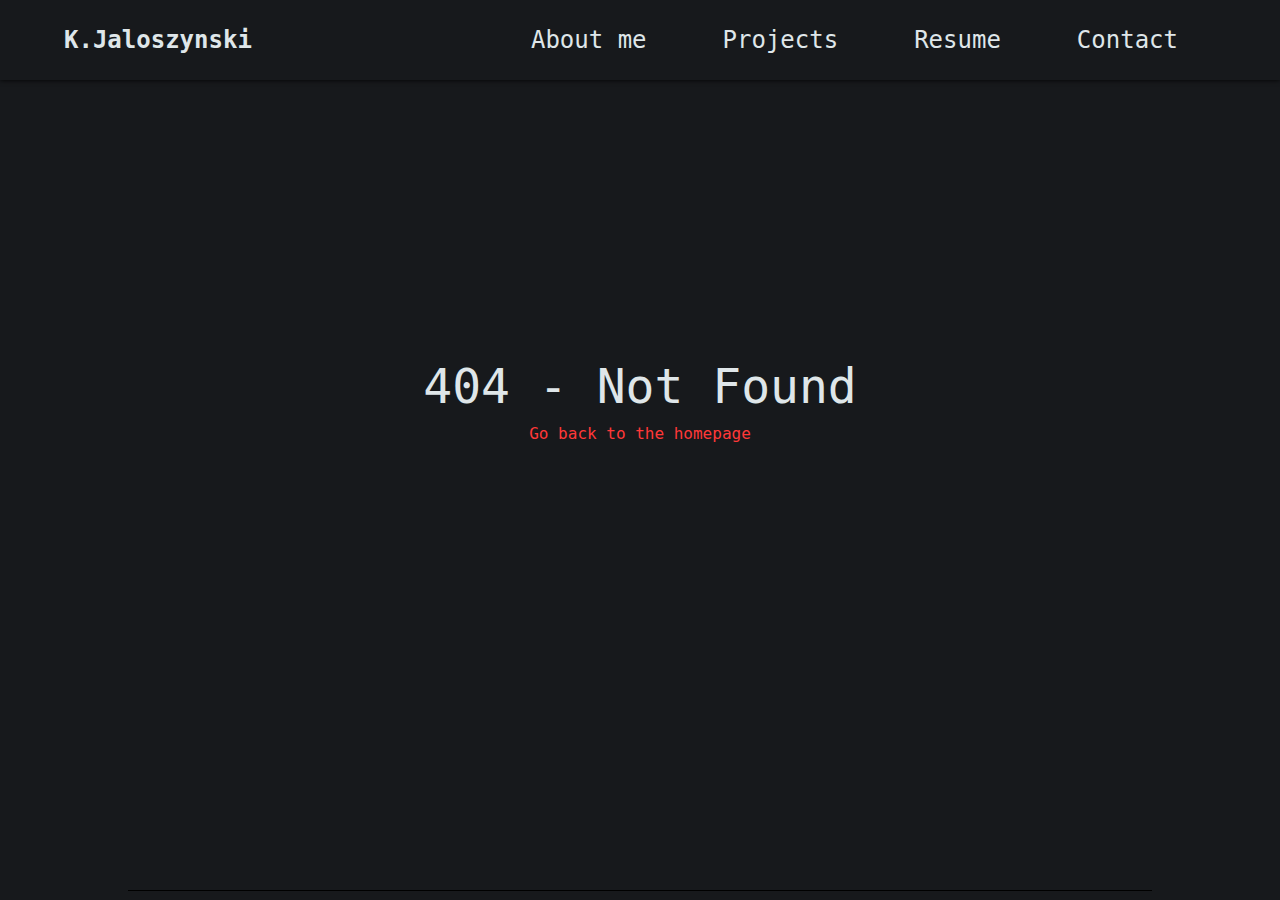
==== commit 7b3c8e88: "Add greenmobilityseeker project" ====
--- a/index.html
+++ b/index.html
@@ -25,8 +25,8 @@
       Learn how to configure a non-root public URL by running `npm run build`.
     -->
     <title>Kuba Jaloszynski Portfolio</title>
-    <script type="module" crossorigin src="./assets/index-1MSBdzJr.js"></script>
-    <link rel="stylesheet" crossorigin href="./assets/index-Bw0y-h9k.css">
+    <script type="module" crossorigin src="./assets/index-bpQb-ebk.js"></script>
+    <link rel="stylesheet" crossorigin href="./assets/index-2b_VvmC3.css">
   </head>
   <body>
     <noscript>You need to enable JavaScript to run this app.</noscript>
--- a/assets/index-2b_VvmC3.css
+++ b/assets/index-2b_VvmC3.css
@@ -0,0 +1 @@
+@import"https://fonts.googleapis.com/css2?family=Titillium+Web:wght@300&display=swap";.navbar-container{position:sticky;top:0;display:flex;align-items:center;background-color:#17191c;height:80px;justify-content:space-between;padding-left:5%;padding-right:5%;color:#dfe6e9;z-index:10;box-shadow:0 0 5px #000}.navbar-container .logo{text-decoration:none;color:#dfe6e9}.navbar-container .desktop-navbar{display:flex;justify-content:flex-end;width:100%}.navbar-container .desktop-navbar .items{display:flex;flex-direction:row;width:auto;justify-content:center;font-size:x-large}.navbar-container .desktop-navbar .items .item{display:inline-block;position:relative;margin:2rem;color:#dfe6e9;padding:6px;border-radius:12px;text-decoration:none;transition:transform .3s ease-in-out}.navbar-container .desktop-navbar .items .item:after{content:"";position:absolute;width:100%;transform:scaleX(0);height:2px;bottom:0;left:0;background-color:#ff3838;transform-origin:bottom right;transition:transform .25s ease-out}.navbar-container .desktop-navbar .items .item:hover:after{transform:scaleX(1);transform-origin:bottom left}.navbar-container .mobile-navbar .foldable-menu{color:#dfe6e9;transition:transform .3s ease-in-out;cursor:pointer;margin:1%}.navbar-container .mobile-navbar .foldable-menu:hover{transform:scale(1.1)}.navbar-container .mobile-navbar .menu{display:block;transform:scale(0);z-index:11;position:absolute;top:80px;left:0;width:100%;background-color:#101214;transform-origin:top;opacity:1;transition:transform .3s ease-in-out,opacity .3s ease-in-out}.navbar-container .mobile-navbar .menu.opened{animation:growDown .5s ease-in-out forwards}@keyframes growDown{0%{transform:scaleY(0)}80%{transform:scaleY(1.1)}to{transform:scaleY(1)}}.navbar-container .mobile-navbar .menu.closed{animation:shrinkUp .5s ease-in-out forwards}@keyframes shrinkUp{0%{transform:scaleY(1)}20%{transform:scaleY(1.1)}to{transform:scaleY(0)}}.navbar-container .mobile-navbar .menu .items{display:flex;flex-direction:column;width:auto;justify-content:flex-start;font-size:1.5rem;height:100vh}.navbar-container .mobile-navbar .menu .items .item{display:flex;justify-content:center;color:#dfe6e9;padding:6px;margin:2rem;border-radius:12px;text-decoration:none;transition:transform .3s ease-in-out}.navbar-container .mobile-navbar .menu .items .item:focus .navbar-container .mobile-navbar .menu .items .item:hover{transition:all .1s ease-out;background-color:#5c6470}.navbar-container .foldable-menu{display:none}@media (max-width: 1050px){.navbar-container .desktop-navbar{display:none}.navbar-container .mobile-navbar .foldable-menu{display:inline-block}}.home-container{display:flex;flex-direction:column;justify-content:center;align-items:center}.home-container .elements{overflow:hidden;display:flex;flex-direction:column;padding-left:4%;justify-content:center;height:85vh;width:60vw;position:relative;text-align:center}.home-container .elements .text{font-size:4rem;color:#fff;overflow:hidden}.home-container .elements .text span{color:#ff3838}.home-container .elements .subtext{font-size:2rem;color:#d9d9d9}@media (max-width: 780px){.home-container .elements .text{font-size:3rem}.home-container .elements .subtext{font-size:1.5rem}}.home-container .mouse_scroll{margin:0 auto;width:24px;height:100px}.home-container .mouse_scroll .m_scroll_arrows{display:block;width:5px;height:5px;transform:rotate(45deg);border-right:2px solid white;border-bottom:2px solid white;margin:0 0 3px 4px;width:16px;height:16px}.home-container .mouse_scroll .st,.home-container .mouse_scroll .nd,.home-container .mouse_scroll .rd{animation:mouse-scroll 2s infinite}.home-container .mouse_scroll .st{margin-top:1px;animation-delay:.2s;animation-direction:alternate}.home-container .mouse_scroll .nd{margin-top:-6px;animation-delay:.4s;animation-direction:alternate}.home-container .mouse_scroll .rd{margin-top:-6px;animation-delay:.6s;animation-direction:alternate}@keyframes mouse-scroll{0%{opacity:0}50%{opacity:.5}to{opacity:1}}@media (max-width: 585px){.home-container .elements .text{font-size:2.5rem}.home-container .elements .subtext{font-size:1.5rem}}.about-container{display:flex;flex-direction:column}.about-container .header{display:flex;justify-content:center;text-align:center;padding:4%;margin-bottom:1%;color:#dfe6e9;font-size:3rem}.about-container .contents-container{display:flex;flex-wrap:wrap;justify-content:center}.about-container .contents-container .desc-container{flex:1;padding:3%;flex-direction:column;justify-content:center;width:45%;min-width:320px}.about-container .contents-container .desc-container .text{color:#dfe6e9;width:100%;min-width:300px;font-size:1.5rem;text-wrap:wrap}@media (max-width: 780px){.about-container .contents-container .desc-container .text{font-size:1.3rem}}@media (max-width: 585px){.about-container .contents-container .desc-container .text{font-size:1.1rem}}.about-container .contents-container .photo-container{flex:1;display:flex;justify-content:center;align-self:center;width:45%;min-width:320px}.about-container .contents-container .photo-container .photo{width:100%;max-width:324.969px;max-height:487.453px}.about-container .contents-container .photo-container .photo img{width:100%;height:auto;object-fit:cover;border-radius:10px;max-width:100%;max-height:100%;box-shadow:0 1px 2px #000}@media (max-width: 768px){.about-container .contents-container .desc-container,.about-container .contents-container .photo-container{max-width:100%}.about-container .contents-container .photo{max-width:90%;max-height:90%}}.modal-container{position:fixed;top:0;left:0;width:100vw;height:100vh;z-index:8;display:flex;justify-content:center;overflow-y:scroll;overflow-x:hidden}.modal-container .modal{display:flex;flex-direction:column;width:60%;height:min-content;margin-top:3%;margin-bottom:5%;box-shadow:0 0 10px #ffffff4d;background-color:#17191c;color:#dfe6e9;padding:3%;border-radius:10px}.modal-container .modal .body{color:#dfe6e9;height:auto}.modal-container .modal .body .carousel{width:100%;height:auto;max-height:80vh;border-radius:10px;overflow:hidden;margin-bottom:2rem}.modal-container .modal .body .carousel .image{width:100%;display:block;height:auto}.modal-container .modal .body .title{font-size:3.2rem;padding:4% 4% 4% 0;height:auto}.modal-container .modal .body .desc{font-size:1.3rem;height:auto}.modal-container .modal .body .desc .chunk{text-indent:1.5rem;margin-bottom:1%}@media (max-width: 900px){.modal-container .modal .body .carousel{display:none}}@media (max-width: 585px){.modal-container .modal .body .title{font-size:1.4rem}.modal-container .modal .body .desc{font-size:.9rem}}.modal-container::-webkit-scrollbar{position:absolute;width:10px}.modal-container::-webkit-scrollbar-track{background-color:#070808;border-radius:8px}.modal-container::-webkit-scrollbar-thumb{background-color:#23262a;border-radius:8px;height:1rem}.projects-container .project-card{color:#dfe6e9;height:40vh;width:20vw;border-radius:10px;position:relative;transition:transform .3s ease-in-out;margin:1.5rem}.projects-container .project-card:hover{cursor:pointer;background-color:#0c0d0e}.projects-container .project-card:hover .icon{transform:scale(1.03)}.projects-container .project-card .contents{display:flex;flex-direction:column;height:100%;width:100%;overflow:hidden;padding:6%}.projects-container .project-card .contents .icon-container{width:100%;height:auto;max-height:60%;margin-bottom:25px;display:flex;justify-content:center}.projects-container .project-card .contents .icon-container .icon{border-radius:8px;width:auto;height:auto;max-width:100%;transition:transform .2s ease-in-out}.projects-container .project-card .contents .title{display:flex;height:100%;justify-content:center;align-items:center;font-size:1.6rem;font-weight:700;text-align:center}@media (max-width: 1200px){.projects-container .project-card{width:25vw;height:35vh}}@media (max-width: 900px){.projects-container .project-card{width:30vw;height:30vh}}@media (max-width: 600px){.projects-container .project-card{width:45vw;height:25vh}.projects-container .project-card .contents .title{font-size:1rem}}.projects-container{display:flex;flex-flow:column;align-items:center}.projects-container .header{display:flex;justify-content:center;padding:4%;margin-bottom:1%}.projects-container .header .title{display:flex;text-align:center;justify-content:center;color:#dfe6e9;font-size:3rem}.projects-container .cards-container{display:flex;justify-content:center;width:85%;margin:0 auto}.projects-container .cards-container .card-grid-item{display:flex;flex-flow:row;flex-wrap:wrap;margin-bottom:24px;justify-content:center;list-style:none;padding:0}.section-container{min-width:100vw;min-height:100vh;position:relative;padding:3% 3% 8%}.section-container:after{content:"";display:block;width:80%;height:1px;background-color:#000;position:absolute;bottom:1%;left:10%}.form-container{display:flex;justify-content:center;width:40rem;border-radius:10px;background-color:#212428;padding:5%}.form-container .form{display:flex;flex-direction:column;justify-content:center;align-items:center}.form-container .form .phone-input{color:#dfe6e9}.form-container .form .message-input{height:10%}.form-container .form .btn{margin-top:4%}@media (max-width: 1050px){.form-container{width:90%;padding:8%}}.contact-container{color:#dfe6e9}.contact-container .header{padding:3%}.contact-container .header .title{display:flex;text-align:center;justify-content:center;font-size:3rem}.contact-container .details-container{display:flex;flex-flow:row;flex-wrap:wrap;justify-content:center}.contact-container .details-container .info-container{display:flex;flex-direction:column;justify-content:center;width:26rem;border-radius:10px;background-color:#212428;padding:3%;margin-right:3%}.contact-container .details-container .info-container .title{font-size:1.5rem;margin-bottom:1.5rem}.contact-container .details-container .info-container .description{display:flex;flex-direction:column;margin-bottom:2rem}.contact-container .details-container .info-container .description .text{margin-bottom:2rem;word-wrap:break-word}.contact-container .details-container .info-container .description .link{display:inline-block;position:relative;color:#dfe6e9;padding:6px;text-decoration:none;transition:color .3s ease-in-out,transform .3s ease-in-out}.contact-container .details-container .info-container .description .link:after{content:"";position:absolute;width:100%;transform:scaleX(0);height:2px;bottom:0;background-color:#ff3838;left:0;transform-origin:bottom right;transition:transform .25s ease-out}.contact-container .details-container .info-container .description .link:hover{color:#ff3838;cursor:pointer}.contact-container .details-container .info-container .description .link:hover:after{transform:scaleX(1);transform-origin:bottom left}.contact-container .details-container .info-container .description .phone,.contact-container .details-container .info-container .description .mail{display:block;margin-bottom:1rem;white-space:normal}.contact-container .details-container .info-container .description .cv{display:flex;align-items:center;font-weight:700;font-size:1.2rem}.contact-container .details-container .info-container .description .cv .link,.contact-container .details-container .info-container .socials{display:flex;justify-content:center}.contact-container .details-container .info-container .socials .link{display:flex;justify-content:center;margin:2%;padding:3%;color:#dfe6e9;text-decoration:none;transition:color .3s ease-in-out,transform .3s ease-in-out}.contact-container .details-container .info-container .socials .link .icon{width:2rem;height:2rem;transition:transform .3s ease-in-out}.contact-container .details-container .info-container .socials .link:hover{color:#ff3838;transform:scale(1.1)}@media (max-width: 1050px){.contact-container .details-container .info-container{margin-bottom:3%;width:90%;margin-right:0;text-align:center}.contact-container .details-container .info-container .cv{justify-content:center}}.education-card{color:#dfe6e9;margin-bottom:1rem}.education-card .card-contents{display:flex;flex-direction:row;flex-wrap:wrap-reverse;justify-content:space-between}.education-card .card-contents .details-container{display:flex;flex-direction:column;justify-content:flex-start}.education-card .card-contents .details-container .title{font-size:2rem;padding-left:8px;display:flex;flex-wrap:wrap}.education-card .card-contents .details-container .subtitle{font-size:1.3rem;margin-bottom:.5rem;padding-left:8px}.education-card .card-contents .details-container .subtitle .link{text-decoration:none;color:#dfe6e9;display:flex;align-items:center;transition:color .3s ease-in-out,transform .3s ease-in-out}.education-card .card-contents .details-container .subtitle .link .icon{margin-left:1%;width:1rem;height:auto}.education-card .card-contents .details-container .subtitle .link:hover{color:#ff3838}.education-card .card-contents .details-container .date{font-size:medium;margin-bottom:.3rem;padding-left:8px}.education-card .card-contents .details-container .grade{margin-bottom:.3rem;padding-left:8px}.education-card .card-contents .details-container .content{font-size:small;padding-left:8px}.education-card .card-contents .img-container{display:flex;align-items:center;justify-content:center;width:18%;min-width:200px;height:auto;padding:1%}.education-card .card-contents .img-container img{border-radius:10px;width:60%;height:auto;padding:1%;min-width:100px}@media (max-width: 585px){.education-card .card-contents{justify-content:center}.education-card .card-contents .details-container{justify-content:center;text-align:center}.education-card .card-contents .details-container .title{font-size:1.4rem;margin-top:2%;margin-bottom:3%}.education-card .card-contents .details-container .subtitle{display:flex;justify-content:center;text-wrap:nowrap;padding-left:0;font-size:1.2rem}}.education-card:hover{transition:all .1s ease-in-out;background-color:#0c0d0e}.education-card:hover:after{transition:all .1s ease-in-out}.modal-box{position:absolute;display:flex;flex-direction:column;width:60%;height:min-content;top:20%;left:20%;box-shadow:0 0 10px #ffffff4d;background-color:#17191c;padding:3%;border-radius:10px}.modal-box .body{color:#dfe6e9}.modal-box .body .title{font-size:1.5rem}@media (max-width: 585px){.modal-box .body .title{font-size:1.2rem}}.skill-card-container .card{width:12.5rem;height:12.5rem}.skill-card-container .card .contents{display:flex;flex-direction:column;align-items:center;justify-content:space-between;overflow:hidden;height:100%}.skill-card-container .card .contents .img-container{width:100%;height:auto;overflow:hidden;display:flex;justify-content:center;min-width:35px;min-height:35px}.skill-card-container .card .contents .img-container img{max-width:80%;max-height:80%;object-fit:contain}.skill-card-container .card .contents .text-container{display:flex;flex-direction:column;align-items:center;width:100%;height:auto;margin-top:.5rem;padding:1%}.skill-card-container .card .contents .text-container .title,.skill-card-container .card .contents .text-container .hours{font-size:1.1rem;font-weight:700;text-align:center}.skill-card-container .card:hover{transition:all .1s ease-in-out;background-color:#0c0d0e}.skill-card-container .card:hover:after{transition:all .1s ease-in-out}@media (max-width: 780px){.skill-card-container .card{width:11rem;height:11rem}}@media (max-width: 780px) and (max-width: 585px){.skill-card-container .card{width:6rem;height:6rem}.skill-card-container .card .contents .text-container{height:30%}.skill-card-container .card .contents .text-container .title{font-size:.7rem}.skill-card-container .card .contents .text-container .hours{display:none}}.skills-container .header{padding:3%}.skills-container .header .title{display:flex;justify-content:center;color:#dfe6e9;font-size:3rem}.skills-container .contents-container{display:flex;justify-content:center;flex-wrap:wrap}.skills-container .contents-container .react-tabs{-webkit-tap-highlight-color:transparent;display:flex;flex-direction:column;width:70%}.skills-container .contents-container .react-tabs__tab-list{border-bottom:2px solid #0d0d0d;margin:0 0 1rem;padding:0;display:flex;justify-content:flex-start}.skills-container .contents-container .react-tabs__tab{display:inline-block;border:1px solid transparent;border-bottom:none;bottom:-1px;position:relative;list-style:none;padding:6px 12px;cursor:pointer;color:#dfe6e9;font-size:1.5rem;transition:all .1s ease-in-out}.skills-container .contents-container .react-tabs__tab--selected{background:#4d4f53;border-color:#000;border-radius:5px 5px 0 0;color:#ff3838}.skills-container .contents-container .react-tabs__tab--disabled{cursor:default}.skills-container .contents-container .react-tabs__tab:focus{outline:none}@media (max-width: 585px){.skills-container .contents-container .react-tabs__tab{font-size:.9rem}}.skills-container .contents-container .react-tabs__tab-panel{display:none}.skills-container .contents-container .react-tabs__tab-panel--selected{display:flex}.footer-container{min-width:100vw;padding:1%}.footer-container .text{display:flex;color:#dfe6e9;justify-content:center;font-size:large}.footer-container .text-2{display:flex;color:#dfe6e9;justify-content:center;font-size:x-small}*{padding:0;margin:0;box-sizing:border-box;font-family:Consolas,monospace}body{background-color:#17191c;overflow-y:auto;overflow-x:hidden}body::-webkit-scrollbar{width:10px}body::-webkit-scrollbar-track{background-color:#070808;border-radius:8px}body::-webkit-scrollbar-thumb{background-color:#23262a;border-radius:8px;height:1rem}.App .App-body{z-index:9;display:flex;flex-direction:column;margin-top:-80px;overflow-x:hidden}.notfound-container{display:flex;justify-content:center;align-items:center;height:80vh;color:#dfe6e9;font-size:2rem;flex-direction:column}.notfound-container .link{text-decoration:none;color:#ff3838;transition:all .3s ease-in-out}.notfound-container .link:hover{transform:scale(1.1)}body{margin:0;font-family:-apple-system,BlinkMacSystemFont,Segoe UI,Roboto,Oxygen,Ubuntu,Cantarell,Fira Sans,Droid Sans,Helvetica Neue,sans-serif;-webkit-font-smoothing:antialiased;-moz-osx-font-smoothing:grayscale}code{font-family:source-code-pro,Menlo,Monaco,Consolas,Courier New,monospace}
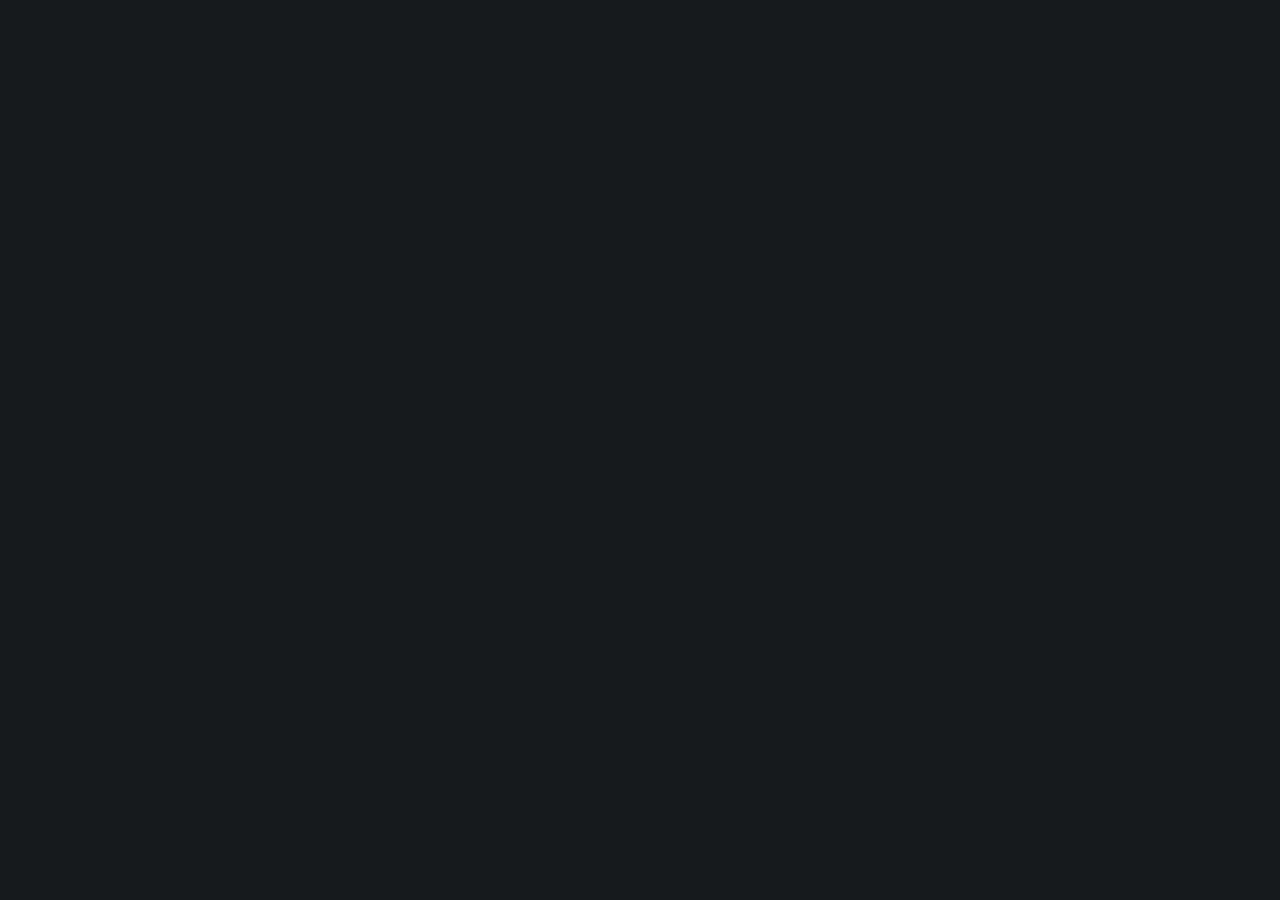
==== commit 88233f01: "Update desc Varsonalia Project" ====
--- a/index.html
+++ b/index.html
@@ -2,19 +2,19 @@
 <html lang="en">
   <head>
     <meta charset="utf-8" />
-    <link rel="icon" href="./icon.png" />
+    <link rel="icon" href="/icon.png" />
     <meta name="viewport" content="width=device-width, initial-scale=1" />
     <meta name="theme-color" content="#000000" />
     <meta
       name="description"
       content="Web site created using create-react-app"
     />
-    <link rel="apple-touch-icon" href="./icon.png" />
+    <link rel="apple-touch-icon" href="/icon.png" />
     <!--
       manifest.json provides metadata used when your web app is installed on a
       user's mobile device or desktop. See https://developers.google.com/web/fundamentals/web-app-manifest/
     -->
-    <link rel="manifest" href="./manifest.json" />
+    <link rel="manifest" href="/manifest.json" />
     <!--
       Notice the use of %PUBLIC_URL% in the tags above.
       It will be replaced with the URL of the `public` folder during the build.
@@ -25,11 +25,50 @@
       Learn how to configure a non-root public URL by running `npm run build`.
     -->
     <title>Kuba Jaloszynski Portfolio</title>
-    <script type="module" crossorigin src="./assets/index-bpQb-ebk.js"></script>
-    <link rel="stylesheet" crossorigin href="./assets/index-2b_VvmC3.css">
+    <script type="module" crossorigin src="/assets/index-AQ5x9wPK.js"></script>
+    <link rel="modulepreload" crossorigin href="/assets/@babel-mnrG7P4f.js">
+    <link rel="modulepreload" crossorigin href="/assets/react-5fiyULV6.js">
+    <link rel="modulepreload" crossorigin href="/assets/scheduler-iwWdm5Ml.js">
+    <link rel="modulepreload" crossorigin href="/assets/react-dom-RbTCA12_.js">
+    <link rel="modulepreload" crossorigin href="/assets/prop-types-HYiuuP79.js">
+    <link rel="modulepreload" crossorigin href="/assets/@remix-run-uy81-5YF.js">
+    <link rel="modulepreload" crossorigin href="/assets/react-router-k-RSRH4n.js">
+    <link rel="modulepreload" crossorigin href="/assets/react-router-dom-xAHFPDES.js">
+    <link rel="modulepreload" crossorigin href="/assets/react-router-hash-link-NcuZBTuT.js">
+    <link rel="modulepreload" crossorigin href="/assets/react-is-T_4AIkBo.js">
+    <link rel="modulepreload" crossorigin href="/assets/hoist-non-react-statics-ruMgn741.js">
+    <link rel="modulepreload" crossorigin href="/assets/stylis-UTZzoVRx.js">
+    <link rel="modulepreload" crossorigin href="/assets/@emotion-oh-Ycf8C.js">
+    <link rel="modulepreload" crossorigin href="/assets/clsx-Zbgk8kpT.js">
+    <link rel="modulepreload" crossorigin href="/assets/react-transition-group-5YzLLYF9.js">
+    <link rel="modulepreload" crossorigin href="/assets/@popperjs-zyV4rJhQ.js">
+    <link rel="modulepreload" crossorigin href="/assets/@mui-EwzFiIws.js">
+    <link rel="modulepreload" crossorigin href="/assets/react-type-animation-myLBtsoL.js">
+    <link rel="modulepreload" crossorigin href="/assets/tslib-9bxQbQJQ.js">
+    <link rel="modulepreload" crossorigin href="/assets/hey-listen-ITGVid0f.js">
+    <link rel="modulepreload" crossorigin href="/assets/style-value-types-AuiTA1Ba.js">
+    <link rel="modulepreload" crossorigin href="/assets/framesync-WrSsKRXI.js">
+    <link rel="modulepreload" crossorigin href="/assets/popmotion-_kM5T5FG.js">
+    <link rel="modulepreload" crossorigin href="/assets/framer-motion-joPFdTMC.js">
+    <link rel="modulepreload" crossorigin href="/assets/react-material-ui-carousel-MToJs1EE.js">
+    <link rel="modulepreload" crossorigin href="/assets/deepmerge-gNZfItMb.js">
+    <link rel="modulepreload" crossorigin href="/assets/lodash-es-ilX40fIG.js">
+    <link rel="modulepreload" crossorigin href="/assets/react-fast-compare-7MHDYGOm.js">
+    <link rel="modulepreload" crossorigin href="/assets/formik-K0rF2zhx.js">
+    <link rel="modulepreload" crossorigin href="/assets/property-expr-lXxjllgd.js">
+    <link rel="modulepreload" crossorigin href="/assets/tiny-case--jO18g7D.js">
+    <link rel="modulepreload" crossorigin href="/assets/toposort-yORLYfWm.js">
+    <link rel="modulepreload" crossorigin href="/assets/yup-4Sykjf11.js">
+    <link rel="modulepreload" crossorigin href="/assets/country-flag-icons-wswPwVGW.js">
+    <link rel="modulepreload" crossorigin href="/assets/lodash.debounce-s13Jzi4B.js">
+    <link rel="modulepreload" crossorigin href="/assets/lodash.memoize-oRyCtF72.js">
+    <link rel="modulepreload" crossorigin href="/assets/material-ui-phone-number-2--XFXHjmZ.js">
+    <link rel="modulepreload" crossorigin href="/assets/immutable-rdqaNWtB.js">
+    <link rel="modulepreload" crossorigin href="/assets/sass-Gwegoo16.js">
+    <link rel="modulepreload" crossorigin href="/assets/react-tabs-umosFN7R.js">
+    <link rel="stylesheet" crossorigin href="/assets/index-M7fyXzrr.css">
   </head>
   <body>
-    <noscript>You need to enable JavaScript to run this app.</noscript>
     <div id="root"></div>
     <!--
       This HTML file is a template.
--- a/assets/index-M7fyXzrr.css
+++ b/assets/index-M7fyXzrr.css
@@ -0,0 +1 @@
+@import"https://fonts.googleapis.com/css2?family=Titillium+Web:wght@300&display=swap";.navbar-container{position:sticky;top:0;display:flex;align-items:center;background-color:#17191c;height:80px;justify-content:space-between;padding-left:5%;padding-right:5%;color:#dfe6e9;z-index:10;box-shadow:0 0 5px #000}.navbar-container .logo{text-decoration:none;color:#dfe6e9}.navbar-container .desktop-navbar{display:flex;justify-content:flex-end;width:100%}.navbar-container .desktop-navbar .items{display:flex;flex-direction:row;width:auto;justify-content:center;font-size:x-large}.navbar-container .desktop-navbar .items .item{display:inline-block;position:relative;margin:2rem;color:#dfe6e9;padding:6px;border-radius:12px;text-decoration:none;transition:transform .3s ease-in-out}.navbar-container .desktop-navbar .items .item:after{content:"";position:absolute;width:100%;transform:scaleX(0);height:2px;bottom:0;left:0;background-color:#ff3838;transform-origin:bottom right;transition:transform .25s ease-out}.navbar-container .desktop-navbar .items .item:hover:after{transform:scaleX(1);transform-origin:bottom left}.navbar-container .mobile-navbar .foldable-menu{color:#dfe6e9;transition:transform .3s ease-in-out;cursor:pointer;margin:1%}.navbar-container .mobile-navbar .foldable-menu:hover{transform:scale(1.1)}.navbar-container .mobile-navbar .menu{display:block;transform:scale(0);z-index:11;position:absolute;top:80px;left:0;width:100%;background-color:#101214;transform-origin:top;opacity:1;transition:transform .3s ease-in-out,opacity .3s ease-in-out}.navbar-container .mobile-navbar .menu.opened{animation:growDown .5s ease-in-out forwards}@keyframes growDown{0%{transform:scaleY(0)}80%{transform:scaleY(1.1)}to{transform:scaleY(1)}}.navbar-container .mobile-navbar .menu.closed{animation:shrinkUp .5s ease-in-out forwards}@keyframes shrinkUp{0%{transform:scaleY(1)}20%{transform:scaleY(1.1)}to{transform:scaleY(0)}}.navbar-container .mobile-navbar .menu .items{display:flex;flex-direction:column;width:auto;justify-content:flex-start;font-size:1.5rem;height:100vh}.navbar-container .mobile-navbar .menu .items .item{display:flex;justify-content:center;color:#dfe6e9;padding:6px;margin:2rem;border-radius:12px;text-decoration:none;transition:transform .3s ease-in-out}.navbar-container .mobile-navbar .menu .items .item:focus .navbar-container .mobile-navbar .menu .items .item:hover{transition:all .1s ease-out;background-color:#5c6470}.navbar-container .foldable-menu{display:none}@media (max-width: 1050px){.navbar-container .desktop-navbar{display:none}.navbar-container .mobile-navbar .foldable-menu{display:inline-block}}.home-container{display:flex;flex-direction:column;justify-content:center;align-items:center}.home-container .elements{overflow:hidden;display:flex;flex-direction:column;padding-left:4%;justify-content:center;height:85vh;width:60vw;position:relative;text-align:center}.home-container .elements .text{font-size:3.5rem;color:#fff;overflow:hidden}.home-container .elements .text span{color:#ff3838;font-size:2.5rem}.home-container .elements .subtext{font-size:1.7rem;color:#d9d9d9}@media (max-width: 780px){.home-container .elements .text{font-size:2rem}.home-container .elements .text span{font-size:1.5rem}.home-container .elements .subtext{font-size:1.4rem}}@media (max-width: 585px){.home-container .elements .text{font-size:1.8rem}.home-container .elements .text span{font-size:1.25rem}.home-container .elements .subtext{font-size:1.2rem}}.home-container .mouse_scroll{margin:0 auto;width:24px;height:100px}.home-container .mouse_scroll .m_scroll_arrows{display:block;width:5px;height:5px;transform:rotate(45deg);border-right:2px solid white;border-bottom:2px solid white;margin:0 0 3px 4px;width:16px;height:16px}.home-container .mouse_scroll .st,.home-container .mouse_scroll .nd,.home-container .mouse_scroll .rd{animation:mouse-scroll 2s infinite}.home-container .mouse_scroll .st{margin-top:1px;animation-delay:.2s;animation-direction:alternate}.home-container .mouse_scroll .nd{margin-top:-6px;animation-delay:.4s;animation-direction:alternate}.home-container .mouse_scroll .rd{margin-top:-6px;animation-delay:.6s;animation-direction:alternate}@keyframes mouse-scroll{0%{opacity:0}50%{opacity:.5}to{opacity:1}}.about-container{display:flex;flex-direction:column}.about-container .header{display:flex;justify-content:center;text-align:center;padding:4%;margin-bottom:1%;color:#dfe6e9;font-size:3rem}.about-container .contents-container{display:flex;flex-wrap:wrap;justify-content:center}.about-container .contents-container .desc-container{flex:1;padding:3%;flex-direction:column;justify-content:center;width:45%;min-width:320px}.about-container .contents-container .desc-container .text{color:#dfe6e9;width:100%;min-width:300px;font-size:1.5rem;text-wrap:wrap}@media (max-width: 780px){.about-container .contents-container .desc-container .text{font-size:1.3rem}}@media (max-width: 585px){.about-container .contents-container .desc-container .text{font-size:1.1rem}}.about-container .contents-container .photo-container{flex:1;display:flex;justify-content:center;align-self:center;width:45%;min-width:320px}.about-container .contents-container .photo-container .photo{width:100%;max-width:324.969px;max-height:487.453px}.about-container .contents-container .photo-container .photo img{width:100%;height:auto;object-fit:cover;border-radius:10px;max-width:100%;max-height:100%;box-shadow:0 1px 2px #000}@media (max-width: 768px){.about-container .contents-container .desc-container,.about-container .contents-container .photo-container{max-width:100%}.about-container .contents-container .photo{max-width:90%;max-height:90%}}.modal-container{position:fixed;top:0;left:0;width:100vw;height:100vh;z-index:8;display:flex;justify-content:center;overflow-y:scroll;overflow-x:hidden}.modal-container .modal{display:flex;flex-direction:column;width:60%;height:min-content;margin-top:3%;margin-bottom:5%;box-shadow:0 0 10px #ffffff4d;background-color:#17191c;color:#dfe6e9;padding:3%;border-radius:10px}.modal-container .modal .body{color:#dfe6e9;height:auto}.modal-container .modal .body .carousel{width:100%;height:auto;max-height:80vh;border-radius:10px;overflow:hidden;margin-bottom:2rem}.modal-container .modal .body .carousel .image{width:100%;display:block;height:auto}.modal-container .modal .body .title{font-size:3.2rem;padding:4% 4% 4% 0;height:auto}.modal-container .modal .body .desc{font-size:1.3rem;height:auto}.modal-container .modal .body .desc .chunk{text-indent:1.5rem;margin-bottom:1%}@media (max-width: 900px){.modal-container .modal .body .carousel{display:none}}@media (max-width: 585px){.modal-container .modal .body .title{font-size:1.4rem}.modal-container .modal .body .desc{font-size:.9rem}}.modal-container::-webkit-scrollbar{position:absolute;width:10px}.modal-container::-webkit-scrollbar-track{background-color:#070808;border-radius:8px}.modal-container::-webkit-scrollbar-thumb{background-color:#23262a;border-radius:8px;height:1rem}.projects-container .project-card{color:#dfe6e9;height:40vh;width:20vw;border-radius:10px;position:relative;transition:transform .3s ease-in-out;margin:1.5rem}.projects-container .project-card:hover{cursor:pointer;background-color:#0c0d0e}.projects-container .project-card:hover .icon{transform:scale(1.03)}.projects-container .project-card .contents{display:flex;flex-direction:column;height:100%;width:100%;overflow:hidden;padding:6%}.projects-container .project-card .contents .icon-container{width:100%;height:auto;max-height:60%;margin-bottom:25px;display:flex;justify-content:center}.projects-container .project-card .contents .icon-container .icon{border-radius:8px;width:auto;height:auto;max-width:100%;transition:transform .2s ease-in-out}.projects-container .project-card .contents .title{display:flex;height:100%;justify-content:center;align-items:center;font-size:1.6rem;font-weight:700;text-align:center}@media (max-width: 1200px){.projects-container .project-card{width:25vw;height:35vh}}@media (max-width: 900px){.projects-container .project-card{width:30vw;height:30vh}}@media (max-width: 600px){.projects-container .project-card{width:45vw;height:25vh}.projects-container .project-card .contents .title{font-size:1rem}}.projects-container{display:flex;flex-flow:column;align-items:center}.projects-container .header{display:flex;justify-content:center;padding:4%;margin-bottom:1%}.projects-container .header .title{display:flex;text-align:center;justify-content:center;color:#dfe6e9;font-size:3rem}.projects-container .cards-container{display:flex;justify-content:center;width:85%;margin:0 auto}.projects-container .cards-container .card-grid-item{display:flex;flex-flow:row;flex-wrap:wrap;margin-bottom:24px;justify-content:center;list-style:none;padding:0}.section-container{min-width:100vw;min-height:100vh;position:relative;padding:3% 3% 8%}.section-container:after{content:"";display:block;width:80%;height:1px;background-color:#000;position:absolute;bottom:1%;left:10%}.form-container{display:flex;justify-content:center;width:40rem;border-radius:10px;background-color:#212428;padding:5%}.form-container .phone-input{color:#dfe6e9}.form-container .message-input{height:10%}.form-container .btn{margin-top:4%}.form-container .icon{position:absolute;top:20%;left:1%;transition:opacity .3s ease-in;opacity:0}.form-container .icon.visible{opacity:1}@media (max-width: 1050px){.form-container{width:90%;padding:8%}}.contact-container{color:#dfe6e9}.contact-container .header{padding:3%}.contact-container .header .title{display:flex;text-align:center;justify-content:center;font-size:3rem}.contact-container .details-container{display:flex;flex-flow:row;flex-wrap:wrap;justify-content:center}.contact-container .details-container .info-container{display:flex;flex-direction:column;justify-content:center;width:26rem;border-radius:10px;background-color:#212428;padding:3%;margin-right:3%}.contact-container .details-container .info-container .title{font-size:1.5rem;margin-bottom:1.5rem}.contact-container .details-container .info-container .description{display:flex;flex-direction:column;margin-bottom:2rem}.contact-container .details-container .info-container .description .text{margin-bottom:2rem;word-wrap:break-word}.contact-container .details-container .info-container .description .link{display:inline-block;position:relative;color:#dfe6e9;padding:6px;text-decoration:none;transition:color .3s ease-in-out,transform .3s ease-in-out}.contact-container .details-container .info-container .description .link:after{content:"";position:absolute;width:100%;transform:scaleX(0);height:2px;bottom:0;background-color:#ff3838;left:0;transform-origin:bottom right;transition:transform .25s ease-out}.contact-container .details-container .info-container .description .link:hover{color:#ff3838;cursor:pointer}.contact-container .details-container .info-container .description .link:hover:after{transform:scaleX(1);transform-origin:bottom left}.contact-container .details-container .info-container .description .phone,.contact-container .details-container .info-container .description .mail{display:block;margin-bottom:1rem;white-space:normal}.contact-container .details-container .info-container .description .cv{display:flex;align-items:center;font-weight:700;font-size:1.2rem}.contact-container .details-container .info-container .description .cv .link,.contact-container .details-container .info-container .socials{display:flex;justify-content:center}.contact-container .details-container .info-container .socials .link{display:flex;justify-content:center;margin:2%;padding:3%;color:#dfe6e9;text-decoration:none;transition:color .3s ease-in-out,transform .3s ease-in-out}.contact-container .details-container .info-container .socials .link .icon{width:2rem;height:2rem;transition:transform .3s ease-in-out}.contact-container .details-container .info-container .socials .link:hover{color:#ff3838;transform:scale(1.1)}@media (max-width: 1050px){.contact-container .details-container .info-container{margin-bottom:3%;width:90%;margin-right:0;text-align:center}.contact-container .details-container .info-container .cv{justify-content:center}}.education-card{color:#dfe6e9;margin-bottom:1rem}.education-card .card-contents{display:flex;flex-direction:row;flex-wrap:wrap-reverse;justify-content:space-between}.education-card .card-contents .details-container{display:flex;flex-direction:column;justify-content:flex-start}.education-card .card-contents .details-container .title{font-size:2rem;padding-left:8px;display:flex;flex-wrap:wrap}.education-card .card-contents .details-container .subtitle{font-size:1.3rem;margin-bottom:.5rem;padding-left:8px}.education-card .card-contents .details-container .subtitle .link{text-decoration:none;color:#dfe6e9;display:flex;align-items:center;transition:color .3s ease-in-out,transform .3s ease-in-out}.education-card .card-contents .details-container .subtitle .link .icon{margin-left:1%;width:1rem;height:auto}.education-card .card-contents .details-container .subtitle .link:hover{color:#ff3838}.education-card .card-contents .details-container .date{font-size:medium;margin-bottom:.3rem;padding-left:8px}.education-card .card-contents .details-container .grade{margin-bottom:.3rem;padding-left:8px}.education-card .card-contents .details-container .content{font-size:small;padding-left:8px}.education-card .card-contents .img-container{display:flex;align-items:center;justify-content:center;width:18%;min-width:200px;height:auto;padding:1%}.education-card .card-contents .img-container img{border-radius:10px;width:60%;height:auto;padding:1%;min-width:100px}@media (max-width: 585px){.education-card .card-contents{justify-content:center}.education-card .card-contents .details-container{justify-content:center;text-align:center}.education-card .card-contents .details-container .title{font-size:1.4rem;margin-top:2%;margin-bottom:3%}.education-card .card-contents .details-container .subtitle{display:flex;justify-content:center;text-wrap:nowrap;padding-left:0;font-size:1.2rem}}.education-card:hover{transition:all .1s ease-in-out;background-color:#0c0d0e}.education-card:hover:after{transition:all .1s ease-in-out}.modal-box{position:absolute;display:flex;flex-direction:column;width:60%;height:min-content;top:20%;left:20%;box-shadow:0 0 10px #ffffff4d;background-color:#17191c;padding:3%;border-radius:10px}.modal-box .body{color:#dfe6e9}.modal-box .body .title{font-size:1.5rem}@media (max-width: 585px){.modal-box .body .title{font-size:1.2rem}}.skill-card-container .card{width:12.5rem;height:12.5rem}.skill-card-container .card .contents{display:flex;flex-direction:column;align-items:center;justify-content:space-between;overflow:hidden;height:100%}.skill-card-container .card .contents .img-container{width:100%;height:auto;overflow:hidden;display:flex;justify-content:center;min-width:35px;min-height:35px}.skill-card-container .card .contents .img-container img{max-width:80%;max-height:80%;object-fit:contain}.skill-card-container .card .contents .text-container{display:flex;flex-direction:column;align-items:center;width:100%;height:auto;margin-top:.5rem;padding:1%}.skill-card-container .card .contents .text-container .title,.skill-card-container .card .contents .text-container .hours{font-size:1.1rem;font-weight:700;text-align:center}.skill-card-container .card:hover{transition:all .1s ease-in-out;background-color:#0c0d0e}.skill-card-container .card:hover:after{transition:all .1s ease-in-out}@media (max-width: 780px){.skill-card-container .card{width:11rem;height:11rem}}@media (max-width: 780px) and (max-width: 585px){.skill-card-container .card{width:6rem;height:6rem}.skill-card-container .card .contents .text-container{height:30%}.skill-card-container .card .contents .text-container .title{font-size:.7rem}.skill-card-container .card .contents .text-container .hours{display:none}}.skills-container .header{padding:3%}.skills-container .header .title{display:flex;justify-content:center;color:#dfe6e9;font-size:3rem}.skills-container .contents-container{display:flex;justify-content:center;flex-wrap:wrap}.skills-container .contents-container .react-tabs{-webkit-tap-highlight-color:transparent;display:flex;flex-direction:column;width:70%}.skills-container .contents-container .react-tabs__tab-list{border-bottom:2px solid #0d0d0d;margin:0 0 1rem;padding:0;display:flex;justify-content:flex-start}.skills-container .contents-container .react-tabs__tab{display:inline-block;border:1px solid transparent;border-bottom:none;bottom:-1px;position:relative;list-style:none;padding:6px 12px;cursor:pointer;color:#dfe6e9;font-size:1.5rem;transition:all .1s ease-in-out}.skills-container .contents-container .react-tabs__tab--selected{background:#4d4f53;border-color:#000;border-radius:5px 5px 0 0;color:#ff3838}.skills-container .contents-container .react-tabs__tab--disabled{cursor:default}.skills-container .contents-container .react-tabs__tab:focus{outline:none}@media (max-width: 585px){.skills-container .contents-container .react-tabs__tab{font-size:.9rem}}.skills-container .contents-container .react-tabs__tab-panel{display:none}.skills-container .contents-container .react-tabs__tab-panel--selected{display:flex}.footer-container{min-width:100vw;padding:1%}.footer-container .text{display:flex;color:#dfe6e9;justify-content:center;font-size:large}.footer-container .text-2{display:flex;color:#dfe6e9;justify-content:center;font-size:x-small}*{padding:0;margin:0;box-sizing:border-box;font-family:Consolas,monospace}body{background-color:#17191c;overflow-y:auto;overflow-x:hidden}body::-webkit-scrollbar{width:10px}body::-webkit-scrollbar-track{background-color:#070808;border-radius:8px}body::-webkit-scrollbar-thumb{background-color:#23262a;border-radius:8px;height:1rem}.App .App-body{z-index:9;display:flex;flex-direction:column;margin-top:-80px;overflow-x:hidden}.notfound-container{display:flex;justify-content:center;align-items:center;height:80vh;color:#dfe6e9;font-size:2rem;flex-direction:column}.notfound-container .link{text-decoration:none;color:#ff3838;transition:all .3s ease-in-out}.notfound-container .link:hover{transform:scale(1.05)}body{margin:0;font-family:-apple-system,BlinkMacSystemFont,Segoe UI,Roboto,Oxygen,Ubuntu,Cantarell,Fira Sans,Droid Sans,Helvetica Neue,sans-serif;-webkit-font-smoothing:antialiased;-moz-osx-font-smoothing:grayscale}code{font-family:source-code-pro,Menlo,Monaco,Consolas,Courier New,monospace}
